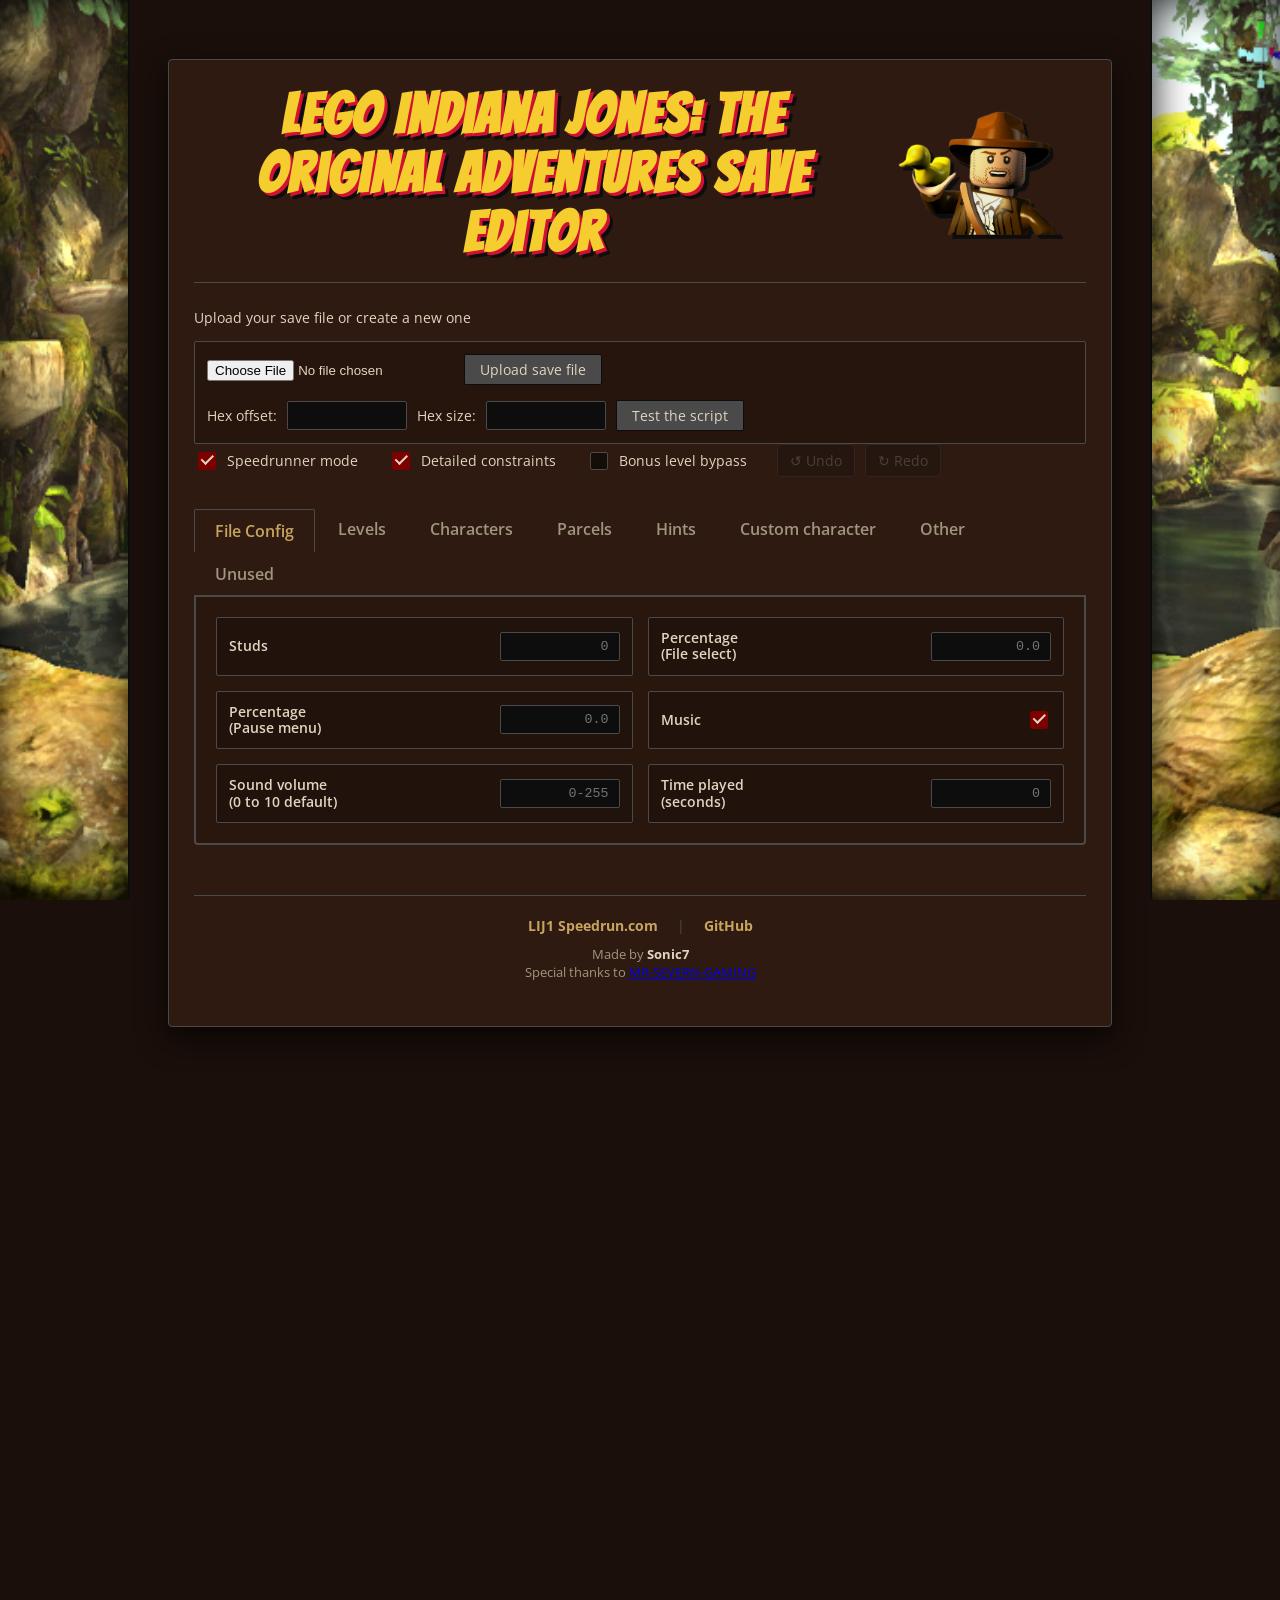
==== index.html @ 3c933a3c "add level helper buttons" ====
<!DOCTYPE html>
<html lang="en">

<head>
    <meta charset="UTF-8">
    <meta name="viewport" content="width=device-width, initial-scale=1.0">
    <title>LIJ1 Save Editor</title>
    <script type="module" src="main.js" defer></script>
    <link rel="stylesheet" href="style.css">

    <meta name="title" content="LIJ1 Save Editor">
    <meta name="description" content="A browser-base<meta name=" viewport"
        content="width=device-width, initial-scale=1.0">>

    <meta property="og:type" content="website">
    <meta property="og:url" content="https://soniic7.github.io/LIJ1-Save-Editor/">
    <meta property="og:title" content="LIJ1 Save Editor">
    <meta property="og:description" content="A save editor for LEGO Indiana Jones: The Original Adventures">
    <meta property="og:image"
        content="https://raw.githubusercontent.com/soniic7/LIJ1-Save-Editor/refs/heads/main/resources/IndyDuck.jpeg">
</head>

<body>

    <div class="sidebar left-sidebar"></div>

    <div class="main-content">
        <div class="editor-wrapper">

            <header class="editor-header">
                <div class="title-row">
                    <h1 class="indy-logo">LEGO Indiana Jones: The Original Adventures Save Editor</h1>
                    <img src="resources/IndyDuckTransparent.png" alt="indyQuack" class="header-icon" />
                </div>


            </header>

            <p class="editor-subtitle">Upload your save file or create a new one</p>
            <div class="save-item-card" style="flex-direction: column; align-items: flex-start; gap: 15px;">

                <div>
                    <input type="file" id="filePicker" accept=".LEGOIndianaJones_SavedGame" />
                    <button id="uploadBtn">Upload save file</button>
                </div>

                <div style="display: flex; align-items: center; gap: 10px;">
                    <label for="hexOffsetBox">Hex offset: </label>
                    <input type="text" id="hexOffsetBox" name="hexTextBox" size="10">

                    <label for="hexSizeBox">Hex size: </label>
                    <input type="text" id="hexSizeBox" name="hexSizeTextBox" size="3">

                    <button id="testBtn">Test the script</button>
                </div>

            </div>

            <div class="editor-toolbar">
                <div class="speedrunner-wrapper save-item-card"
                    data-tooltip="Ensures your save file is 100% 'legal'. Prevents any impossible combinations that couldn't be achieved through normal gameplay. Keep this enabled if you intend to submit runs to speedrun.com using this file.">
                    <input type="checkbox" id="speedrunnerModeInput" class="no-undo" checked>
                    <label for="speedrunnerModeInput">Speedrunner mode</label>
                </div>
                <div class="speedrunner-wrapper save-item-card"
                    data-tooltip="Having this enabled will prompt you whenever enforcing constraints. &#10; Example: Unlocking 1-3 will prompt you that 1-2 will also be unlocked to preserve constraints.">
                    <input type="checkbox" id="detailedConstraintsModeInput" class="no-undo" checked>
                    <label for="detailedConstraintsModeInput">Detailed constraints</label>
                </div>
                <div class="speedrunner-wrapper save-item-card"
                    data-tooltip="Allows bypass of the bonus level constraints in speedrunner mode">
                    <input type="checkbox" id="bypassBonusLevelUnlockConstraintInput" class="no-undo">
                    <label for="bypassBonusLevelUnlockConstraintInput">Bonus level bypass</label>
                </div>

                <div class="history-controls">
                    <button id="globalUndoBtn" class="tool-btn" disabled title="Undo (Ctrl+Z)">↺
                        Undo</button>
                    <button id="globalRedoBtn" class="tool-btn" disabled title="Redo (Ctrl+Y)">↻
                        Redo</button>
                </div>
            </div>

            <div class="tab-container">
                <button class="tab-button active" data-target="file-config">File Config</button>
                <button class="tab-button" data-target="levels">Levels</button>
                <button class="tab-button" data-target="characters">Characters</button>
                <button class="tab-button" data-target="parcels">Parcels</button>
                <button class="tab-button" data-target="hints">Hints</button>
                <button class="tab-button" data-target="customcharacter">Custom character</button>
                <button class="tab-button" data-target="other">Other</button>
                <button class="tab-button" data-target="unused">Unused</button>
            </div>

            <div class="tab-content active" id="file-config">
                <div class="item-grid">
                    <div class="save-item-card">
                        <h3>Studs</h3>
                        <input type="text" id="studsInput" inputmode="numeric" placeholder="0"
                            oninput="this.value = this.value.replace(/[^0-9]/g, ''); if(Number(this.value) > 4000000000) this.value = 4000000000;">
                    </div>
                    <div class="save-item-card"
                        data-tooltip="This value will automatically snap to the nearest valid game decimal.">
                        <h3>Percentage <br> (File select)</h3>
                        <input type="text" id="fileSelectPercentageInput" class="snap-input" inputmode="decimal"
                            oninput="this.value = this.value.replace(/[^0-9.]/g, '').replace(/(\..*?)\..*/g, '$1');"
                            placeholder="0.0">
                    </div>
                    <div class="save-item-card"
                        data-tooltip="This value will automatically snap to the nearest valid game decimal.">
                        <h3>Percentage <br> (Pause menu)</h3>
                        <input type="text" id="pauseMenuPercentageInput" class="snap-input" inputmode="decimal"
                            oninput="this.value = this.value.replace(/[^0-9.]/g, '').replace(/(\..*?)\..*/g, '$1');"
                            placeholder="0.0">
                    </div>
                    <div class="save-item-card" data-tooltip="Enable or disable in-game music.">
                        <h3>Music</h3>
                        <input type="checkbox" id="musicInput" checked>
                    </div>
                    <div class="save-item-card"
                        data-tooltip="The in-game range is 0-10. Volume warning for anything above 10.">
                        <h3>Sound volume <br> (0 to 10 default)</h3>
                        <input type="text" id="soundVolumeInput" inputmode="numeric" placeholder="0-255"
                            oninput="this.value = this.value.replace(/[^0-9]/g, ''); if(Number(this.value) > 255) this.value = 255;">
                    </div>
                    <div class="save-item-card"
                        data-tooltip="This is displayed out of bounds in Barnett College. It is in the same format as TCS.">
                        <h3>Time played <br> (seconds)</h3>
                        <input type="text" id="timePlayedInput" inputmode="numeric" placeholder="0"
                            oninput="this.value = this.value.replace(/[^0-9]/g, ''); if(Number(this.value) > 4294967295) this.value = 4294967295;">
                    </div>
                </div>
            </div>

            <div class="tab-content" id="levels">
                <div class="mass-actions-bar">
                    <button id="finishAllStory" class="tool-btn">Finish all story</button>
                    <button id="finishAllBonus" class="tool-btn">Finish all bonus</button>
                    <button id="collectAllArtifacts" class="tool-btn">All artifacts</button>
                    <button id="collectAllParcels" class="tool-btn">All parcels</button>
                    <button id="collectAllTrueAdventurer" class="tool-btn">All True Adventurers</button>
                    <button id="finishAllLevels" class="tool-btn">Unlock everything</button>
                    <button id="resetAllLevels" class="tool-btn">Reset all</button>
                    <div class="info-wrapper">
                        <button class="info-btn" title="Hint Guide">
                            <svg viewBox="0 0 24 24" fill="none" stroke="currentColor" stroke-width="2.5"
                                stroke-linecap="round" stroke-linejoin="round">
                                <circle cx="12" cy="12" r="10"></circle>
                                <line x1="12" y1="16" x2="12" y2="12"></line>
                                <line x1="12" y1="8" x2="12.01" y2="8"></line>
                            </svg>
                        </button>
                        <div class="info-popup popup-down">
                            <p1>
                            </p1>
                        </div>
                    </div>
                </div>
                <div class="item-grid">
                    <div class="save-item-card">
                        <h3>Level select</h3>
                        <select class="editor-dropdown level-dropdown" id="levelSelectInput">
                            <optgroup label="Raiders of the Lost Ark">
                                <option value="1-1">1-1 The Lost Temple</option>
                                <option value="1-2">1-2 Into the Mountains</option>
                                <option value="1-3">1-3 City of Danger</option>
                                <option value="1-4">1-4 Well of Souls</option>
                                <option value="1-5">1-5 Rescue the Ark</option>
                                <option value="1-6">1-6 Opening the Ark</option>
                            </optgroup>

                            <optgroup label="Temple of Doom">
                                <option value="2-1">2-1 Shanghai Showdown</option>
                                <option value="2-2">2-2 Pankot Secrets</option>
                                <option value="2-3">2-3 Temple of Kali</option>
                                <option value="2-4">2-4 Free the Slaves</option>
                                <option value="2-5">2-5 Escape the Mines</option>
                                <option value="2-6">2-6 Battle on the Bridge</option>
                            </optgroup>

                            <optgroup label="Last Crusade">
                                <option value="3-1">3-1 The Hunt for Sir Richard</option>
                                <option value="3-2">3-2 Castle Rescue</option>
                                <option value="3-3">3-3 Motorcycle Escape</option>
                                <option value="3-4">3-4 Trouble in the Sky</option>
                                <option value="3-5">3-5 Desert Ambush</option>
                                <option value="3-6">3-6 Temple of the Grail</option>
                            </optgroup>

                            <optgroup label="Bonus Levels">
                                <option value="YoungIndy">Young Indy</option>
                                <option value="AncientCity">Ancient City</option>
                                <option value="Warehouse">Warehouse</option>
                            </optgroup>



                        </select>

                    </div>
                    <div id="mainLevels">
                        <div class="save-item-card break-row"
                            data-tooltip="If True Adventurer has been achieved for the level.">
                            <h3>True Adventurer</h3>
                            <input type="checkbox" id="trueAdventurerInput">
                        </div>
                        <div class="save-item-card"
                            data-tooltip="&quot;Note: LEGO Star Wars II stored this at two separate addresses (Story and Free Play), both of which were required. In this game, either mode sets both fields, but only the Story-mode address is needed.&quot; &#10; - MR-SEVERN-GAMING">
                            <h3>True Adventurer Freeplay <br> (Legacy)</h3>
                            <input type="checkbox" id="trueAdventurerLegacyInput">
                        </div>
                        <div class="save-item-card"
                            data-tooltip="If story mode is unlocked for the level. Requires the proper previous levels to be unlocked to access* (confirmation needed).">
                            <h3>Story Unlocked</h3>
                            <input type="checkbox" id="storyUnlockedInput">
                        </div>
                        <div class="save-item-card"
                            data-tooltip="If freeplay is unlocked for the level. Requires story to be unlocked to access* (confirmation needed).">
                            <h3>Freeplay Unlocked</h3>
                            <input type="checkbox" id="freeplayUnlockedInput">
                        </div>
                        <div class="save-item-card"
                            data-tooltip="&quot;Description: The order of when this artifact was fully built in relation to the other levels.&quot;&#10; - MR-SEVERN-GAMING">
                            <h3>Artifact built order <br> (0 to 17)</h3>
                            <input type="text" inputmode="numeric" placeholder="0" value="0"
                                oninput="this.value = this.value.replace(/[^0-9]/g, ''); if(Number(this.value) > 17) this.value = 17;"
                                id="artifactBuiltOrderInput">
                        </div>
                        <div class="save-item-card"
                            data-tooltip="The number of artifacts collected for the level. This doesn't automatically remove artifacts from inside the actual level unless speedrunner mode is active.">
                            <h3>Artifacts collected <br> (0 to 10)</h3>
                            <input type="text" inputmode="numeric" placeholder="0" value="0"
                                oninput="this.value = this.value.replace(/[^0-9]/g, ''); if(Number(this.value) > 10) this.value = 10;"
                                id="artifactsCollectedInput">
                        </div>
                        <div class="save-item-card" data-tooltip="If the artifact is built in Barnett College.">
                            <h3>Artifact built</h3>
                            <input type="checkbox" id="artifactBuiltInput">
                        </div>
                        <div class="save-item-card"
                            data-tooltip="If the parcel has been collected in the level. Independent of the extra being unlocked unless speedrunner mode is enabled.">
                            <h3>Parcel Posted</h3>
                            <input type="checkbox" id="parcelPostedInput">
                        </div>
                    </div>
                    <div id="bonusLevels" style="display: none;">
                        <div class="save-item-card break-row" data-tooltip="If the level is unlocked.">
                            <h3>Unlocked</h3>
                            <input type="checkbox" id="bonusLevelUnlockedInput">
                        </div>
                        <div class="save-item-card" data-tooltip="If the level has been completed.">
                            <h3>Completed</h3>
                            <input type="checkbox" id="bonusLevelCompletedInput">
                        </div>
                        <div class="save-item-card" id="fastestTimeBox"
                            data-tooltip="The fastest completion time for the level.">
                            <h3>Fastest Time <br> (seconds)</h3>
                            <input type="text" id="fastestTimeInput" inputmode="numeric" placeholder="4294967295"
                                oninput="this.value = this.value.replace(/[^0-9]/g, ''); if(Number(this.value) > 4294967295) this.value = 4294967295;">
                        </div>


                    </div>
                </div>
            </div>


            <div class="tab-content" id="characters">
                <div class="mass-actions-bar">
                    <button class="tool-btn" id="unlockAllChars">Unlock All</button>
                    <button class="tool-btn" id="unlockStoryChars">Unlock Story</button>
                    <button class="tool-btn" id="shopAllChars">Shop All</button>
                    <button class="tool-btn" id="resetAllChars">Reset All</button>
                    <button class="mobile-only-btn" id="mobileShiftBypassCharacters">Cheat code: off</button>

                    <div class="info-wrapper">
                        <button class="info-btn" title="Character Guide">
                            <svg viewBox="0 0 24 24" fill="none" stroke="currentColor" stroke-width="2.5"
                                stroke-linecap="round" stroke-linejoin="round">
                                <circle cx="12" cy="12" r="10"></circle>
                                <line x1="12" y1="16" x2="12" y2="12"></line>
                                <line x1="12" y1="8" x2="12.01" y2="8"></line>
                            </svg>
                        </button>
                        <div class="info-popup popup-down">
                            <h4>Character States</h4>
                            <ul>
                                <li><strong>Grayscale:</strong> Locked</li>
                                <li><strong>Color:</strong> Unlocked</li>
                                <li><strong>Translucent:</strong> In shop</li>
                                <li><strong>Red border:</strong> Unlocked with cheat code</li>
                            </ul>
                            <p>Left/Right click to go up/down a state. <br> Shift + click for unlock with cheat code.
                                <br>
                                Click and drag to select multiple.
                            </p>
                        </div>
                    </div>
                </div>
                <div class="item-grid">

                    <div id="rosterGrid" class="character-grid save-item-card"></div>
                </div>

            </div>

            <div class="tab-content" id="parcels">
                <div class="mass-actions-bar">
                    <button class="tool-btn" id="unlockAllParcels">Unlock All</button>
                    <button class="tool-btn" id="shopAllParcels">Shop All</button>
                    <button class="tool-btn" id="resetAllParcels">Reset All</button>
                    <button class="mobile-only-btn" id="mobileShiftBypassParcels">Cheat code: off</button>

                    <div class="info-wrapper">
                        <button class="info-btn" title="Parcel Guide">
                            <svg viewBox="0 0 24 24" fill="none" stroke="currentColor" stroke-width="2.5"
                                stroke-linecap="round" stroke-linejoin="round">
                                <circle cx="12" cy="12" r="10"></circle>
                                <line x1="12" y1="16" x2="12" y2="12"></line>
                                <line x1="12" y1="8" x2="12.01" y2="8"></line>
                            </svg>
                        </button>
                        <div class="info-popup popup-down">
                            <h4>Parcel States</h4>
                            <ul>
                                <li><strong>Grayscale:</strong> Locked</li>
                                <li><strong>Color:</strong> Unlocked</li>
                                <li><strong>Translucent:</strong> In shop</li>
                                <li><strong>Red border:</strong> Unlocked with cheat code</li>
                            </ul>
                            <p>Left/Right click to go up/down a state. <br> Shift + click for unlock with cheat code.
                                <br>
                                Click and drag to select multiple. <br> <br> Note: the first six parcels are always in
                                the shop.
                            </p>
                        </div>
                    </div>
                </div>

                <div class="item-grid">

                    <div id="parcel-container" class="parcel-grid">


                    </div>
                </div>
            </div>

            <div class="tab-content" id="hints">

                <div class="mass-actions-bar">
                    <button id="enableAllHints" class="tool-btn">Unlock All</button>
                    <button id="disableAllHints" class="tool-btn">Disable All</button>
                    <div class="info-wrapper">
                        <button class="info-btn" title="Hint Guide">
                            <svg viewBox="0 0 24 24" fill="none" stroke="currentColor" stroke-width="2.5"
                                stroke-linecap="round" stroke-linejoin="round">
                                <circle cx="12" cy="12" r="10"></circle>
                                <line x1="12" y1="16" x2="12" y2="12"></line>
                                <line x1="12" y1="8" x2="12.01" y2="8"></line>
                            </svg>
                        </button>
                        <div class="info-popup popup-down">
                            <p1>"Once the value of a hint is present in the save file it will not display again on that
                                save file (But a few do maybe because it’s hard coded in for the respective level)."
                                <br>- MR-SEVERN-GAMING
                            </p1>
                        </div>
                    </div>
                </div>

                <div class="item-grid">
                    <div id="hints-container" class="hints-grid"></div>
                </div>
            </div>

            <div class="tab-content" id="customcharacter">
                <div class="mass-actions-bar">
                    <div class="custom-char-toggle">
                        <label class="radio-wrapper">
                            <input type="radio" name="customCharSelect" value="1" checked>
                            Character 1
                        </label>

                        <label class="radio-wrapper">
                            <input type="radio" name="customCharSelect" value="2">
                            Character 2
                        </label>



                    </div>
                    <button id="randomizeCharacter" class="tool-btn">Randomize</button>
                    <div class="info-wrapper">
                        <button class="info-btn" title="Hint Guide">
                            <svg viewBox="0 0 24 24" fill="none" stroke="currentColor" stroke-width="2.5"
                                stroke-linecap="round" stroke-linejoin="round">
                                <circle cx="12" cy="12" r="10"></circle>
                                <line x1="12" y1="16" x2="12" y2="12"></line>
                                <line x1="12" y1="8" x2="12.01" y2="8"></line>
                            </svg>
                        </button>
                        <div class="info-popup popup-down">
                            <p1>This section reflects the character creator in-game.</p1>
                        </div>
                    </div>
                </div>
                <div class="item-grid">
                    <div class="save-item-card">
                        <h3>Name</h3>
                        <input type="text" id="characterNameInput" maxlength="15" value="Stranger 1" class="no-undo">
                    </div>

                    <div class="save-item-card break-row">
                        <h3>Hat</h3>
                        <select class="editor-dropdown customcharacter-dropdown" id="hatInput">
                            <optgroup label="Hat">
                            </optgroup>

                        </select>
                    </div>
                    <div class="save-item-card">
                        <h3>Hair</h3>
                        <select class="editor-dropdown customcharacter-dropdown" id="hairInput">
                            <optgroup label="Hair">
                            </optgroup>

                        </select>
                    </div>
                    <div class="save-item-card">
                        <h3>Head</h3>
                        <select class="editor-dropdown customcharacter-dropdown" id="headInput">
                            <optgroup label="Head">
                            </optgroup>

                        </select>
                    </div>

                    <div class="save-item-card">
                        <h3>Weapons</h3>
                        <select class="editor-dropdown customcharacter-dropdown" id="weaponsInput">
                            <optgroup label="Weapons">
                            </optgroup>

                        </select>
                    </div>

                    <div class="save-item-card">
                        <h3>Arms</h3>
                        <select class="editor-dropdown customcharacter-dropdown" id="armsInput">
                            <optgroup label="Arms">
                            </optgroup>

                        </select>
                    </div>

                    <div class="save-item-card">
                        <h3>Hands</h3>
                        <select class="editor-dropdown customcharacter-dropdown" id="handsInput">
                            <optgroup label="Hands">
                            </optgroup>

                        </select>
                    </div>

                    <div class="save-item-card">
                        <h3>Torso</h3>
                        <select class="editor-dropdown customcharacter-dropdown" id="torsoInput">
                            <optgroup label="Torso">
                            </optgroup>

                        </select>
                    </div>

                    <div class="save-item-card">
                        <h3>Hips</h3>
                        <select class="editor-dropdown customcharacter-dropdown" id="hipsInput">
                            <optgroup label="Hips">
                            </optgroup>

                        </select>
                    </div>

                    <div class="save-item-card">
                        <h3>Legs</h3>
                        <select class="editor-dropdown customcharacter-dropdown" id="legsInput">
                            <optgroup label="Legs">
                            </optgroup>

                        </select>
                    </div>


                </div>
            </div>

            <div class="tab-content" id="other">
                <div class="item-grid">
                </div>
            </div>

            <div class="tab-content" id="unused">
                <div class="item-grid">
                </div>
            </div>

            <footer class="editor-footer">
                <div class="footer-links">
                    <a href="https://www.speedrun.com/lij" target="_blank">LIJ1 Speedrun.com</a>
                    <span class="footer-divider">|</span>
                    <a href="https://github.com/soniic7/LIJ1-Save-Editor" target="_blank">GitHub</a>
                </div>
                <p class="thanks">
                    Made by <strong>Sonic7</strong><br>
                    Special thanks to
                    <a href="https://github.com/MR-SEVERN-Gaming/Lego-Indiana-Jones-The-Original-Adventures-save-file-editing"
                        target="_blank" class="thanks-link">MR-SEVERN-GAMING</a>
                </p>
            </footer>

        </div>
    </div>

    <div class="sidebar right-sidebar"></div>

</body>

</html>
---- style.css ----
/* Imported Bangers for the title, and Open Sans for the app text */
@import url('https://fonts.googleapis.com/css2?family=Bangers&family=Open+Sans:wght@400;600;700&display=swap');

@font-face {
    font-family: 'IndianaJones';
    src: url('fonts/sf_fedora.woff2') format('woff2'),
        url('fonts/sf_fedora.ttf') format('truetype');
    font-weight: normal;
    font-style: normal;
}

:root {
    /* Darker Palette - Desaturated & Darker */
    --bg-dark-brown: #1a0f0a;
    --panel-brown: #2e1a10;
    --lego-red-deep: #7c0000;
    --indy-gold: #c7a561;
    --text-light: #e0d5c0;
    --stone-gray: #4a4a4a;
    --dark-stone: #0d0d0d;

    /* Classic Vibrant Colors for the Title */
    --lego-red: #d21034;
    --lego-yellow: #f5cd2f;

    /* Setting fonts */
    --font-title: 'Bangers', cursive;
    --font-header: 'Open Sans', sans-serif;
    --font-body: 'Open Sans', sans-serif;
}

body {
    margin: 0;
    padding: 0;
    min-height: 200vh;
    background-color: var(--bg-dark-brown);
    color: var(--text-light);
    font-family: var(--font-body);
    font-size: 14px;
}

/* --- Fixed Layout Structure --- */

.sidebar {
    position: fixed;
    top: 0;
    width: 10vw;
    height: 100vh;
    background-image: url('resources/LOSTTEMPLE_A.png');
    background-repeat: no-repeat;
    background-size: auto 100vh;
    z-index: 10;
    box-shadow: inset 0 0 40px rgba(0, 0, 0, 0.9);
}

.left-sidebar {
    left: 0;
    border-right: 2px solid var(--dark-stone);
    background-position: 50% center;
}

.right-sidebar {
    right: 0;
    border-left: 2px solid var(--dark-stone);
    background-position: 100% center;
}

.main-content {
    margin-left: 10vw;
    width: 80vw;
    min-height: 100vh;
    padding: 40px;
    box-sizing: border-box;
    display: flex;
    justify-content: center;
    align-items: flex-start;
}

/* --- Main Editor Container --- */
.editor-wrapper {
    background-color: var(--panel-brown);
    border: 1px solid var(--stone-gray);
    border-radius: 4px;
    box-shadow: 0 10px 30px rgba(0, 0, 0, 0.7);
    max-width: 1000px;
    width: 100%;
    padding: 25px;
}

.editor-header {
    text-align: center;
    border-bottom: 1px solid var(--stone-gray);
    padding-bottom: 20px;
    margin-bottom: 25px;
}

.title-row {
    display: flex;
    justify-content: center;
    align-items: center;
    gap: 20px;
}

.header-icon {
    height: 150px;
    width: auto;
    filter: drop-shadow(4px 4px 0px var(--dark-stone));
}

.editor-header h1 {
    font-family: var(--font-title);
    font-size: 3.5rem;
    color: var(--lego-yellow);
    text-shadow: 3px 3px 0px var(--lego-red), 6px 6px 0px var(--dark-stone);
    letter-spacing: 2px;
    margin: 0;
}

.editor-header p {
    font-size: 1rem;
    margin-top: 10px;
    color: #a09580;
}

/* --- Standardizing Form Elements --- */
input[type="text"],
input[type="number"],
select {
    background-color: rgba(0, 0, 0, 0.4);
    border: 1px solid var(--stone-gray);
    color: var(--text-light);
    border-radius: 2px;
    box-sizing: border-box;
}

/* Dropdowns specifically */
select {
    cursor: pointer;
    font-family: var(--font-body);
}

.editor-dropdown {
    outline: none !important;
    box-shadow: none !important;
    background-color: var(--panel-brown) !important;
    border: 1px solid var(--stone-gray) !important;
    padding: 8px 4px !important;
    appearance: none;
    -webkit-appearance: none;
    -moz-appearance: none;
    background-image: url("data:image/svg+xml;charset=UTF-8,%3Csvg xmlns='http://www.w3.org/2000/svg' width='12' height='12' viewBox='0 0 24 24' fill='none' stroke='%23c7a561' stroke-width='3' stroke-linecap='round' stroke-linejoin='round'%3E%3Cpolyline points='6 9 12 15 18 9'%3E%3C/polyline%3E%3C/svg%3E");
    background-repeat: no-repeat;
    background-position: right 10px center;
}

.editor-dropdown option,
select option {
    background-color: var(--panel-brown);
    color: var(--text-light);
    padding: 10px;
    border: none;
}

.editor-dropdown:-moz-focusring {
    color: transparent;
    text-shadow: 0 0 0 var(--text-light);
}

/* Hide Number Input Arrows */
input[type="number"]::-webkit-outer-spin-button,
input[type="number"]::-webkit-inner-spin-button {
    -webkit-appearance: none;
    margin: 0;
}

input[type="number"] {
    -moz-appearance: textfield;
    /* Firefox */
}

/* Buttons */
button {
    background-color: var(--stone-gray);
    color: var(--text-light);
    border: 1px solid var(--dark-stone);
    padding: 5px 15px;
    font-family: var(--font-header);
    font-size: 0.9rem;
    cursor: pointer;
    border-radius: 2px;
    transition: background-color 0.1s;
}

button:hover {
    background-color: #6a6a6a;
}

button:active {
    background-color: #3a3a3a;
}

/* --- Checkboxes --- */
input[type="checkbox"] {
    appearance: none;
    -webkit-appearance: none;
    width: 18px;
    height: 18px;
    background-color: rgba(0, 0, 0, 0.5);
    border: 1px solid var(--stone-gray);
    border-radius: 2px;
    cursor: pointer;
    position: relative;
    transition: border-color 0.1s, background-color 0.1s;
}

input[type="checkbox"]:hover {
    border-color: var(--indy-gold);
}

input[type="checkbox"]:checked {
    background-color: var(--lego-red-deep);
    border-color: var(--lego-red-deep);
}

input[type="checkbox"]:checked::after {
    content: '';
    position: absolute;
    width: 5px;
    height: 10px;
    border: solid var(--text-light);
    border-width: 0 2px 2px 0;
    transform: rotate(45deg) translate(-50%, -50%);
    top: 40%;
    left: 20%;
}

/* --- Tab Navigation & Content --- */
.tab-container {
    display: flex;
    flex-wrap: wrap;
    justify-content: flex-start;
    gap: 2px;
    margin-top: 30px;
    border-bottom: 2px solid var(--stone-gray);
}

.tab-button {
    background-color: transparent;
    color: #a09580;
    font-family: var(--font-header);
    font-weight: 600;
    font-size: 1rem;
    padding: 10px 20px;
    border: 1px solid transparent;
    border-bottom: none;
    border-radius: 2px 2px 0 0;
    cursor: pointer;
    transition: color 0.2s, background-color 0.2s;
    text-transform: none;
    letter-spacing: 0;
}

.tab-button:hover {
    background-color: rgba(255, 255, 255, 0.05);
    color: var(--text-light);
}

.tab-button.active {
    background-color: var(--panel-brown);
    color: var(--indy-gold);
    border-color: var(--stone-gray);
    position: relative;
    z-index: 2;
    top: 2px;
}

.tab-content {
    display: none;
    background-color: rgba(0, 0, 0, 0.1);
    padding: 20px;
    border: 2px solid var(--stone-gray);
    border-top: none;
    border-radius: 0 0 4px 4px;
    position: relative;
    z-index: 1;
}

.tab-content.active {
    display: block;
}

/* --- Save Items Grid & Cards --- */
.item-grid {
    display: grid;
    grid-template-columns: repeat(auto-fill, minmax(280px, 1fr));
    gap: 15px;

}

.item-list-vertical {
    display: flex;
    flex-direction: column;
    gap: 15px;
}

/* Forces the card to start on a new row */
.break-row {
    grid-column: 1;
}

.save-item-card {
    background-color: rgba(0, 0, 0, 0.2);
    border: 1px solid var(--stone-gray);
    border-radius: 2px;
    padding: 12px;
    display: flex;
    align-items: center;
    justify-content: space-between;
    gap: 15px;
    position: relative;
    overflow: visible !important;
}

.save-item-card h3 {
    flex: 1;
    margin: 0;
    font-size: 0.85rem;
    font-family: var(--font-body);
    font-weight: 600;
    color: var(--text-light);
    line-height: 1.2;
}

.save-item-card input[type="text"],
.save-item-card input[type="number"],
.save-item-card .editor-dropdown {
    width: 120px;
    min-width: 120px;
    padding: 6px 10px;
    background-color: #0d0d0d;
    border: 1px solid var(--stone-gray);
    text-align: right;
    font-family: monospace;
}

/* Specific width for the Level Selection dropdown */
.level-dropdown {
    width: 235px !important;
    min-width: 235px !important;
    /*helps align the text nicely if the box is wider than the content */
    text-align: left !important;
}


/* Specific width for the Level Selection dropdown */
.customcharacter-dropdown {
    width: 200px !important;
    min-width: 200px !important;
    /*helps align the text nicely if the box is wider than the content */
    text-align: left !important;
}

/* --- Tooltip System --- */
.save-item-card[data-tooltip]::after {
    content: attr(data-tooltip);
    position: absolute;
    bottom: 120%;
    left: 50%;
    transform: translateX(-50%) translateY(10px);
    background: var(--dark-stone);
    color: var(--indy-gold);
    border: 1px solid var(--stone-gray);
    padding: 8px 12px;
    font-size: 0.85rem;
    line-height: 1.3;
    border-radius: 4px;
    width: 200px;
    text-align: center;
    white-space: pre-wrap;
    z-index: 1000;
    box-shadow: 0 5px 15px rgba(0, 0, 0, 0.8);
    opacity: 0;
    visibility: hidden;
    transition: all 0.2s ease-in-out;
    pointer-events: none;
}

.save-item-card[data-tooltip]::before {
    content: '';
    position: absolute;
    bottom: 105%;
    left: 50%;
    transform: translateX(-50%) translateY(10px);
    border: 8px solid transparent;
    border-top-color: var(--stone-gray);
    opacity: 0;
    visibility: hidden;
    transition: all 0.2s ease-in-out;
    z-index: 1001;
}

.save-item-card[data-tooltip]:hover::after,
.save-item-card[data-tooltip]:hover::before {
    opacity: 1;
    visibility: visible;
    transform: translateX(-50%) translateY(0);
}

/* --- Footer --- */
.editor-footer {
    margin-top: 50px;
    padding: 20px;
    text-align: center;
    border-top: 1px solid var(--stone-gray);
    font-family: var(--font-body);
}

.footer-links {
    margin-bottom: 10px;
}

.footer-links a {
    color: var(--indy-gold);
    text-decoration: none;
    font-weight: bold;
    font-size: 0.9rem;
    transition: color 0.2s;
}

.footer-divider {
    color: var(--stone-gray);
    margin: 0 15px;
    user-select: none;
}

.thanks {
    color: #a09580;
    font-size: 0.8rem;
    margin: 0;
}

.thanks strong {
    color: var(--text-light);
}

.thanks-link:visited {
    color: var(--text-light);
}

.footer-links a:visited {
    color: var(--indy-gold);
}

.thanks-link:hover,
.footer-links a:hover {
    color: var(--lego-red-deep) !important;
}

/* --- Mobile Compatibility --- */
@media (max-width: 768px) {
    .sidebar {
        display: none;
    }

    .main-content {
        margin-left: 0;
        width: 100vw;
        padding: 15px;
    }

    .title-row {
        flex-direction: column;
    }

    .editor-header h1 {
        font-size: 2rem;
        text-shadow: 2px 2px 0px var(--lego-red), 4px 4px 0px var(--dark-stone);
    }

    .tab-container {
        flex-direction: column;
        border-bottom: none;
    }

    .tab-button {
        width: 100%;
        border: 1px solid var(--stone-gray) !important;
        margin-bottom: 2px;
        text-align: center;
    }

    .item-grid {
        grid-template-columns: 1fr;
    }

    .save-item-card {
        flex-direction: column;
        align-items: flex-start;
        gap: 10px;
    }

    .save-item-card h3 {
        max-width: 100%;
    }

    input[type="text"],
    input[type="number"],
    select {
        width: 100% !important;
    }
}


/* Base style for both containers */
#mainLevels,
#bonusLevels {
    display: contents;
    /* Keeps your grid layout perfect */
}

/* Create a class to handle the "Hidden" state */
.hidden-fade {
    opacity: 0;
    visibility: hidden;
    pointer-events: none;
    /* Prevents users from clicking invisible buttons */
    transition: opacity 0.4s ease-in-out, visibility 0.4s ease-in-out;
}

/* Create a class to handle the "Visible" state */
.visible-fade {
    opacity: 1;
    visibility: visible;
    transition: opacity 0.4s ease-in-out, visibility 0.4s ease-in-out;
}

/* We need to apply the transition to the CARDS inside, 
   because 'display: contents' containers can't animate themselves */
#mainLevels .save-item-card,
#bonusLevels .save-item-card {
    transition: opacity 0.4s ease-in-out;
}


/* Container for the whole toolbar */
.editor-toolbar {
    display: flex;
    align-items: center;
    gap: 30px;
    /* Space between the speedrunner toggle and the buttons */
    margin-bottom: 20px;
    /* Gives it some breathing room from the tabs below */
}

/* Wrapper for the checkbox and label */
.speedrunner-wrapper {
    display: flex;
    align-items: center;
    gap: 8px;
    /* Space between the checkbox and the text */
    margin: 0;
    /* Removes any default margin if save-item-card had one */
    background: transparent;
    /* Overrides card background if you just want it floating */
    border: none;
    padding: 0;
}

/* Makes clicking the text toggle the checkbox */
.speedrunner-wrapper label {
    cursor: pointer;
}

/* Grouping for the buttons */
.history-controls {
    display: flex;
    gap: 10px;
}

/* The sleek new button design */
.tool-btn {
    background-color: #2c241b;
    /* Dark temple brown */
    color: #d4b886;
    /* Indy Gold/Tan */
    border: 1px solid #4a3c2d;
    border-radius: 4px;
    padding: 6px 12px;
    font-family: inherit;
    font-size: 14px;
    cursor: pointer;
    transition: all 0.2s ease;
}

/* Lights up when hovered (only if it's NOT disabled) */
.tool-btn:hover:not(:disabled) {
    background-color: #3e3226;
    border-color: #d4b886;
}

/* Fades out when there is nothing to undo/redo */
.tool-btn:disabled {
    opacity: 0.4;
    cursor: not-allowed;
    color: #777;
    border-color: #333;
    background-color: #1a1510;
}

/* The container holding the whole roster */
.character-grid {
    display: grid;
    grid-template-columns: repeat(17, 64px);
    /* Exactly 17 columns */
    gap: 4px;
    /* A small gap between each icon */
    padding: 15px;
    background-color: rgba(0, 0, 0, 0.5);
    /* Optional: dark background */
    width: max-content;
    /* Keeps the box wrapping tightly around the 17 icons */
    margin: 0 auto;
    /* Centers the whole grid on the page */
}

/* The slot that holds the stacked images (From our previous step) */
.char-slot {
    position: relative;
    width: 64px;
    height: 64px;
    cursor: pointer;
    transition: all 0.2s ease-in-out;
    touch-action: none;
}

/* Layer 2: The Border */
.char-border {
    position: absolute;
    top: 0;
    left: 0;
    width: 100%;
    height: 100%;
    z-index: 2;
}

/* Layer 1: The Face */
.char-face {
    position: absolute;
    z-index: 1;
    width: 85%;
    height: 85%;
    top: 7.5%;
    left: 7.5%;
    object-fit: contain;
}

/* The 3-State Visuals */
.char-slot[data-state="0"] {
    opacity: 0.15;
    filter: grayscale(100%);
}

.char-slot[data-state="1"] {
    opacity: 1;
    filter: grayscale(0%);
}

.char-slot[data-state="2"] {
    opacity: 0.4;
}



/* NEW State 3: Red Border Only */
.char-slot[data-state="3"] {
    opacity: 1;
    filter: none;
    /* Keeps the face in full color/opacity */
}

.char-slot[data-state="3"] .char-border {
    /* This filter stack turns any image into pure Red (RGB 255, 0, 0) */
    filter: hue-rotate(330deg) saturate(250%) brightness(0.9) contrast(1.2);
}

/* 1. Update the Grid Container */
#rosterGrid {
    display: grid;
    grid-template-columns: repeat(17, 1fr);
    gap: 0;

    /* --- NEW VERTICAL FIX --- */
    /* Packs the rows tightly together in the middle so they don't stretch apart vertically */
    align-content: center;

    /* --- NEW EDGE GAP FIX --- */
    /* Pushes the icons inward from the edges of the dark brown box. 
       Format is: padding: [top/bottom] [left/right]; */
    padding: 10px 20px !important;

    width: 95% !important;
    /* You can adjust this to make the whole dark box bigger/smaller */
    max-width: 1200px !important;
    margin: 0 auto;
    box-sizing: border-box;
}

/* 2. Add a quick safety reset to the slot */
.char-slot {
    position: relative;
    width: 100%;
    height: auto;
    aspect-ratio: 1 / 1;

    /* Add these two lines to stop browsers from adding invisible 'ghost' margins */
    margin: 0;
    display: block;

    cursor: pointer;
    border-radius: 50%;
    overflow: hidden;




}

/* 2. The Border: Fills the entire slot */
.char-border {
    position: absolute;
    top: 0;
    left: 0;
    width: 100%;
    height: 100%;
    z-index: 2;
    pointer-events: none;
}

/* 3. The Face: Perfectly centered and slightly shrunk to fit inside the ring */
.char-face {
    position: absolute;
    top: 50%;
    left: 50%;
    transform: translate(-50%, -50%);
    /* This perfectly centers the image dead-center */
    width: 100%;
    /* Adjust this percentage! 85% or 90% usually fits perfectly inside the ring */
    height: 100%;
    z-index: 1;
    object-fit: contain;
}

/* 1. Force the main tab to fill the brown bounding box and center its contents */
#characters {
    width: 100%;
    height: 100%;
    /* Ensures it takes up the full vertical space of your box */
    display: flex;
    justify-content: center;
    /* Centers the roster horizontally */
    align-items: center;
    /* Centers the roster vertically (change to flex-start if you want it at the top) */
    box-sizing: border-box;


}

/* 2. Force the wrapper to cooperate */
#characters .item-grid {
    width: 100%;
    display: flex;
    justify-content: center;

}

/* 3. The Grid: Now you can dial in the EXACT size you want! */
#rosterGrid {
    display: grid;
    grid-template-columns: repeat(17, 1fr);
    gap: 0;

    /* THE MAGIC DIAL: Increase or decrease this percentage to scale the whole 17-icon block! */
    width: 100% !important;
    /* Try 85%, 90%, or 95% until it fills the space perfectly */
    max-width: 1200px !important;
    /* Stops it from getting comically large on ultra-wide monitors */

    margin: 0 auto;
    padding: 0;
    box-sizing: border-box;
}

.char-slot img {
    -webkit-user-select: none;
    -moz-user-select: none;
    -ms-user-select: none;
    user-select: none;
    pointer-events: none;
    /* Lets your mouse events pass right through the images to the slot underneath */
}


/* Hide ALL tab contents by default using high specificity */
.editor-wrapper .tab-content {
    display: none !important;
}

/* Only display the active tab content */
.editor-wrapper .tab-content.active {
    display: block !important;
}

/* Make sure the character roster's item-grid centers properly when active */
.editor-wrapper #characters .item-grid {
    display: flex;
    justify-content: center;
    width: 100%;

}


.mass-actions-bar {
    display: flex;
    justify-content: center;
    gap: 15px;
    margin-bottom: 20px;
    padding: 10px;
    background: rgba(0, 0, 0, 0.2);
    border-radius: 4px;
    border: 1px solid var(--stone-gray);
}

.unlock-btn:hover {
    border-color: #4CAF50 !important;
    color: #4CAF50 !important;
}

.shop-btn:hover {
    border-color: var(--indy-gold) !important;
    color: var(--indy-gold) !important;
}

.reset-btn:hover {
    border-color: var(--lego-red) !important;
    color: var(--lego-red) !important;
}



/* 1. Layout: Pushes the info wrapper to the far right */
.mass-actions-bar {
    display: flex;
    align-items: center;
    gap: 10px;
    width: 100%;
    padding: 10px;
    box-sizing: border-box;
}

.info-wrapper {
    margin-left: auto;
    /* Keeps it on the right side */
    position: relative;
    display: flex;
    align-items: center;
}

.info-btn {
    background: transparent;
    /* Removes the dark square */
    border: none;
    /* Removes the border */
    color: #f5cd2f;
    /* Bright LEGO Yellow */
    padding: 0;
    cursor: pointer;
    width: 40px;
    /* Bigger container */
    height: 40px;
    /* Bigger container */
    display: flex;
    align-items: center;
    justify-content: center;
    transition: transform 0.2s ease, opacity 0.2s ease;
    opacity: 0.8;
}

/* Make the SVG icon itself look bold and clear */
.info-btn svg {
    width: 20px;
    /* Actual size of the 'i' icon */
    height: 20px;
}

.info-btn:hover {
    opacity: 1;
    transform: scale(1.1);
    /* Slight 'pop' effect on hover */
    background: transparent;
    /* Ensures no box appears on hover */
}


/* --- Base Popup (Goes UP by default) --- */
.info-popup {
    visibility: hidden;
    opacity: 0;
    position: absolute;
    bottom: 125%;
    /* Shows above the button */
    top: auto;
    /* Clears any top positioning */
    right: 0;
    width: 220px;
    background-color: #2e1a10;
    color: #e0d5c0;
    border: 1px solid var(--stone-gray);
    padding: 12px;
    border-radius: 6px;
    box-shadow: 0 4px 15px rgba(0, 0, 0, 0.6);
    z-index: 1000;
    transition: opacity 0.3s;
    pointer-events: none;
}



/* Base triangle pointing DOWN at the button */
.info-popup::after {
    content: "";
    position: absolute;
    top: 100%;
    /* Bottom edge of the box */
    bottom: auto;
    /* Clears any bottom positioning */
    right: 10px;
    border-width: 8px;
    border-style: solid;
    border-color: #c7a561 transparent transparent transparent;
}

/* --- Modifier: Popup Down (Overrides the base to go DOWN) --- */
.info-popup.popup-down {
    bottom: auto;
    /* Cancels the upward positioning */
    top: 125%;
    /* Pushes it below the button */
}

/* Modifier triangle pointing UP at the button */
.info-popup.popup-down::after {
    top: auto;
    /* Cancels the original triangle position */
    bottom: 100%;
    /* Moves it to the top edge of the box */
    border-color: transparent transparent #c7a561 transparent;
}

/* Show the pop-up when hovering the wrapper */
.info-wrapper:hover .info-popup {
    visibility: visible;
    opacity: 1;
}

/* Little triangle pointing down to the button */
.info-popup::after {
    content: "";
    position: absolute;
    top: 100%;
    right: 10px;
    border-width: 8px;
    border-style: solid;
    border-color: #c7a561 transparent transparent transparent;
}

.info-popup h4 {
    margin: 0 0 8px 0;
    color: #f5cd2f;
}

.info-popup ul {
    margin: 0;
    padding-left: 18px;
    font-size: 0.85rem;
}

.info-popup li {
    margin-bottom: 4px;
}

.info-popup p {
    margin: 10px 0 0 0;
    font-size: 0.75rem;
    opacity: 0.8;
}



.parcel-grid {
    display: grid;
    /* Increased from 250px to 320px */
    grid-template-columns: repeat(3, 320px);
    row-gap: 8px;
    column-gap: 8px;
    padding-left: 480px;
    width: 100%;
    box-sizing: border-box;
    place-content: center;
}



.parcel-btn {
    background-color: #14110e;
    border: 1px solid #332b22;
    border-radius: 4px;
    width: 99%;
    /* Increased height from 84px to 110px */
    height: 80px;
    display: flex;
    align-items: center;
    /* Increased padding slightly so it doesn't touch the edges */
    padding: 0 20px;
    cursor: pointer;
    transition: all 0.2s ease;
    outline: none;
    touch-action: none;
}


/* Hover effect - brightens the border and slightly lightens the box */
.parcel-btn:hover {
    background-color: #1c1814;

}


.status-icon {
    /* Increased from 64px to 84px */
    width: 64px;
    height: 64px;
    object-fit: contain;
    /* Slightly increased margin to match the bigger sizes */
    margin-right: 25px;
    pointer-events: none;
    transition: all 0.2s ease;
}

.status-text {
    color: #8c7b65;
    font-family: monospace;
    /* Increased from 1.2rem to 1.5rem (adjust this if it's too big/small) */
    font-size: 1.4rem;
    flex-grow: 1;
    text-align: center;
    pointer-events: none;
}

/* =========================================
   THE 3 STATES (Applies to icon & text, NOT the background)
   ========================================= */

/* State 0: Locked */
.parcel-btn[data-state="0"] .status-icon {
    filter: grayscale(100%);
    opacity: 0.25;
    /* Very dim icon */
}

/* State 1: Found */
.parcel-btn[data-state="2"] {
    border-color: #5c4a2e;
    /* Slightly warmer border */
}

.parcel-btn[data-state="2"] .status-icon {
    filter: grayscale(0%);
    opacity: 0.6;
    /* Partial color icon */
}

/* State 2: Active */
.parcel-btn[data-state="1"] {
    border-color: var(--indy-gold);
    /* Bright border */
    background-color: #1a1610;
    /* Slightly warmer solid background */
}

.parcel-btn[data-state="1"] .status-icon {
    filter: grayscale(0%);
    opacity: 1.0;
    /* Full bright icon */
    filter: drop-shadow(0px 0px 6px rgba(245, 205, 47, 0.3));
    /* Optional slight glow */
}

.parcel-btn .status-text {
    color: var(--text-light);
    /* Bright LEGO yellow text */
    /*font-weight: bold;*/
}

.parcel-btn[data-state="3"] .status-icon {
    filter: grayscale(0%);
    opacity: 1.0;
    /* Full bright icon */
    filter: drop-shadow(0px 0px 6px rgba(245, 205, 47, 0.3));
    /* Optional slight glow */
}

.parcel-btn[data-state="3"] .status-text {
    color: #ff0000;
    /*font-weight: bold;*/
}

.parcel-btn[data-state="3"] {
    border-color: #ff0000;
}




.hints-grid {
    display: flex;
    flex-direction: column;
    /* Forces them into a single vertical list */
    gap: 15px;
    /* Space between each hint */
    padding: 20px;
    background-color: #2e1a10;
    border: 1px solid var(--stone-gray);
    border-radius: 6px;
    margin-top: 6px;


    width: 300%;
    /* Forces the box to take up the full width of the tab */
    box-sizing: border-box;
    /* Ensures padding doesn't break the width */
}

.hint-label {
    display: flex;
    align-items: flex-start;
    gap: 10px;
    cursor: pointer;
    font-size: 14px;
    color: #e0d5c0;
    /* Matches your theme text */
    line-height: 1.4;
}

.hint-label input[type="checkbox"] {
    margin-top: 3px;
    /* Aligns the checkbox with the first line of text */
    cursor: pointer;
    width: 16px;
    height: 16px;
    flex-shrink: 0;
    /* Prevents the checkbox from squishing if text is long */
}

/* 1. Hide the button by default (for desktop/tablets) 
.mobile-only-btn {
    display: none;
}


*/

.mobile-only-btn {
        display: block;
        /* or inline-block, depending on how your other buttons are styled */

        background-color: #2c241b;
        /* Dark temple brown */
        color: #d4b886;
        /* Indy Gold/Tan */
        border: 1px solid #4a3c2d;
        border-radius: 4px;
        padding: 2px 6px;
        font-family: inherit;
        font-size: 14px;
        cursor: pointer;
        transition: all 0.2s ease;
    }

    /* The "ON" State */
    .mobile-only-btn.active {
        background-color: #7a1c1c;
        color: #ffffff;
        border-color: #a83232;
        box-shadow: inset 0 3px 6px rgba(0, 0, 0, 0.5);
    }

/* Container to hold them nicely side-by-side */
.custom-char-toggle {
    display: flex;
    gap: 20px;
    margin: 10px 0;
    padding: 10px 20px;
    background: rgba(0, 0, 0, 0.2);
    border: 1px solid var(--stone-gray);
    border-radius: 4px;
    justify-content: center; /* Centers them in the box */
}


/* Wrapper for the button and the text */
.radio-wrapper {
    display: flex;
    align-items: center;
    gap: 8px;
    cursor: pointer;
    color: var(--text-light);
    font-size: 14px; /* Matches your button text size */
    margin: 0;
    line-height: 1; /* Stops text from invisibly stretching the box height */
    user-select: none; 
}


/* Hide default, style like your checkboxes but ROUND */
.radio-wrapper input[type="radio"] {
    appearance: none;
    -webkit-appearance: none;
    margin: 0;
    width: 18px;
    height: 18px;
    background-color: rgba(0, 0, 0, 0.5);
    border: 1px solid var(--stone-gray);
    border-radius: 50%; /* This makes it a circle! */
    cursor: pointer;
    position: relative;
    transition: border-color 0.1s, background-color 0.1s;
}

/* Hover effect matches your gold */
.radio-wrapper input[type="radio"]:hover {
    border-color: var(--indy-gold);
}

/* Checked state goes LEGO Red */
.radio-wrapper input[type="radio"]:checked {
    background-color: var(--lego-red-deep);
    border-color: var(--lego-red-deep);
}

/* The little inner dot when selected */
.radio-wrapper input[type="radio"]:checked::after {
    content: '';
    position: absolute;
    top: 50%;
    left: 50%;
    transform: translate(-50%, -50%);
    width: 6px;
    height: 6px;
    background-color: var(--text-light);
    border-radius: 50%;
}



/* Container to hold them nicely side-by-side */
.custom-char-toggle {
    display: flex;
    align-items: center; /* Ensures perfect vertical centering */
    gap: 15px; /* Space between the two radio options */
    
    /* THE FIX: Match the exact spacing of your regular buttons */
    margin: 0; 
    padding: 6px 12px; 
    
    /* THE FIX: Match the border of your tool-btns so it looks uniform */
    border: 1px solid #4a3c2d;
    border-radius: 4px;
    background: transparent; /* Removes the heavy double-dark background */
}




#characterNameInput {
    width: 150px; /* Increase or decrease this number until it looks perfect */
    min-width: 150px;
    
}




/* mobile */
@media (max-width: 768px) {
    .mobile-only-btn {
        display: block;
        /* or inline-block, depending on how your other buttons are styled */

        background-color: #2c241b;
        /* Dark temple brown */
        color: #d4b886;
        /* Indy Gold/Tan */
        border: 1px solid #4a3c2d;
        border-radius: 4px;
        padding: 2px 6px;
        font-family: inherit;
        font-size: 2vw;
        cursor: pointer;
        transition: all 0.2s ease;
    }
    

    #rosterGrid {
        grid-template-columns: repeat(5, 1fr);
    }

    /* Any CSS you put inside these brackets will ONLY apply to phones and small tablets */

    .parcel-grid {
        padding-left: 0px;
        /* This overrides the 480px padding */
        
        grid-template-columns: repeat(2, 2fr);
        /* This forces it into a single vertical column */
        place-items: center;
    }

    .parcel-btn {
        height: 6vh;
        /* Makes the buttons a little shorter on mobile */
        padding: 1vw;
        width: 40vw;
    }

    .status-text {
        font-size: .5rem;
        /* Shrinks the text on mobile */
    }

    .status-icon {
        /* Increased from 64px to 84px */
        width: 5vh;
        height: 5vh;
        object-fit: contain;
        /* Slightly increased margin to match the bigger sizes */
        margin-right: 25px;
        pointer-events: none;
        transition: all 0.2s ease;
    }

    .mass-actions-bar {
        display: flex;
        align-items: center;
        gap: 4px;
        width: 100%;
        padding: 10px;
        box-sizing: border-box;
    }

    /* The sleek new button design */
    .tool-btn {
        background-color: #2c241b;
        /* Dark temple brown */
        color: #d4b886;
        /* Indy Gold/Tan */
        border: 1px solid #4a3c2d;
        border-radius: 4px;
        padding: 2px 6px;
        font-family: inherit;
        font-size: 2vw;
        cursor: pointer;
        transition: all 0.2s ease;

    }

    /* Container for the whole toolbar */
    .editor-toolbar {
        display: flex;
        align-items: center;
        gap: 10px;
        /* Space between the speedrunner toggle and the buttons */
        margin-bottom: 10px;
        /* Gives it some breathing room from the tabs below */

    }

    /* Wrapper for the checkbox and label */
    .speedrunner-wrapper {
        display: flex;
        align-items: center;
        gap: 4px;
        /* Space between the checkbox and the text */
        margin: 0;
        /* Removes any default margin if save-item-card had one */
        background: transparent;
        /* Overrides card background if you just want it floating */
        border: none;
        padding: 0;
        font-size: 10px
    }

    /* Makes clicking the text toggle the checkbox */
    .speedrunner-wrapper label {
        cursor: pointer;
    }

    /* Grouping for the buttons */
    .history-controls {
        display: flex;
        gap: 10px;
        flex-direction: column;
        /* Forces the Redo button under the Undo button */
        align-items: stretch;


    }

    .item-grid {
        display: grid;
        grid-template-columns: repeat(auto-fill, minmax(220px, 1fr));
        gap: 15px;

    }

    .item-list-vertical {
        display: flex;
        flex-direction: column;
        gap: 15px;
    }

    /* Forces the card to start on a new row */
    .break-row {
        grid-column: 1 / -1;
    }

    .save-item-card {
        background-color: rgba(0, 0, 0, 0.2);
        border: 1px solid var(--stone-gray);
        border-radius: 2px;
        padding: 12px;
        display: flex;
        align-items: center;
        justify-content: space-between;
        gap: 15px;
        position: relative;
        overflow: visible !important;
    }

    .hints-grid {
        display: flex;
        flex-direction: column;
        /* Forces them into a single vertical list */
        gap: 15px;
        /* Space between each hint */
        padding: 20px;
        background-color: #2e1a10;
        border: 1px solid var(--stone-gray);
        border-radius: 6px;

        width: 100%;
        /* Forces the box to take up the full width of the tab */
        box-sizing: border-box;
        /* Ensures padding doesn't break the width */
    }






}
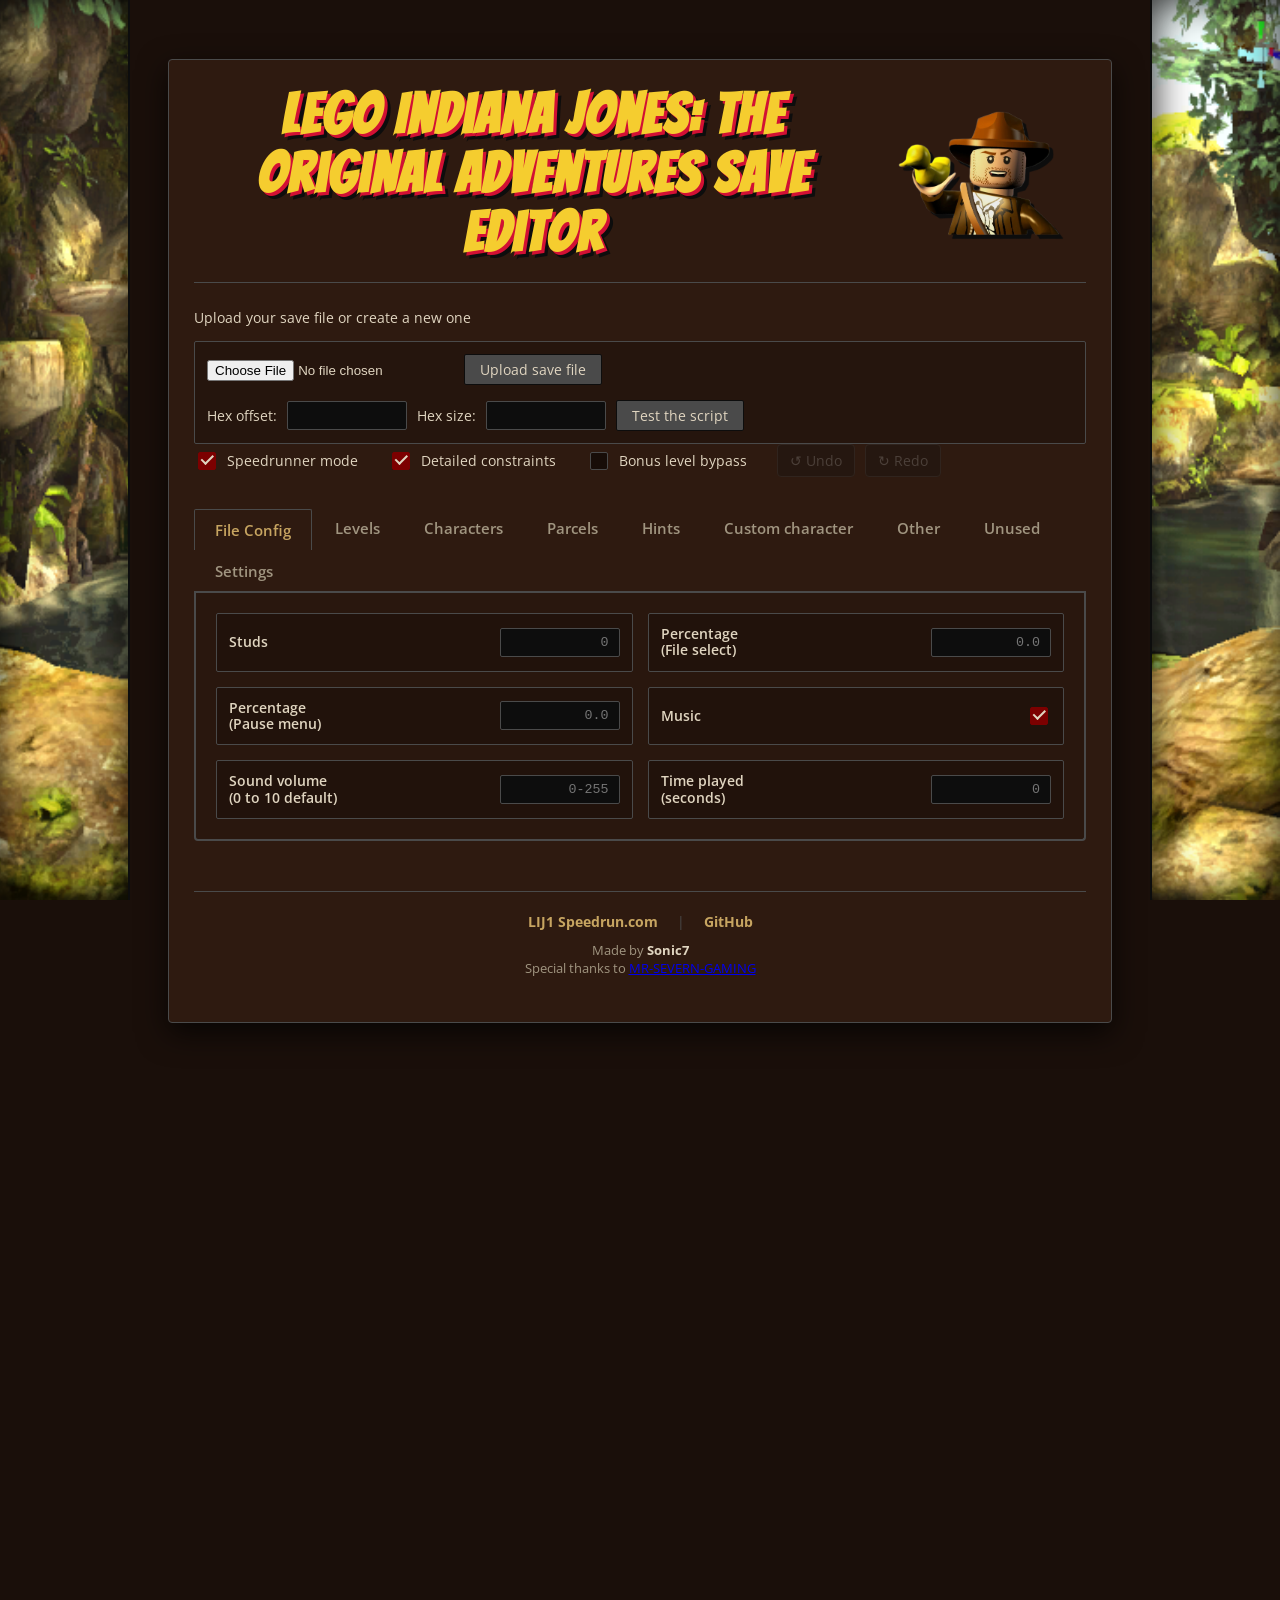
==== commit 561b87a9: "add artifact images and checkboxes" ====
--- a/index.html
+++ b/index.html
@@ -90,12 +90,16 @@
                 <button class="tab-button" data-target="customcharacter">Custom character</button>
                 <button class="tab-button" data-target="other">Other</button>
                 <button class="tab-button" data-target="unused">Unused</button>
+                <button class="tab-button" data-target="settings">Settings</button>
             </div>
 
             <div class="tab-content active" id="file-config">
                 <div class="item-grid">
-                    <div class="save-item-card">
-                        <h3>Studs</h3>
+                    <div class="save-item-card" style="overflow: visible !important;">
+                        <h3 class="studs-hover-trigger">
+                            Studs
+                            <img src="./resources/studswallet.png" class="studs-wallet-popup" alt="Studs Wallet">
+                        </h3>
                         <input type="text" id="studsInput" inputmode="numeric" placeholder="0"
                             oninput="this.value = this.value.replace(/[^0-9]/g, ''); if(Number(this.value) > 4000000000) this.value = 4000000000;">
                     </div>
@@ -142,7 +146,7 @@
                     <button id="finishAllLevels" class="tool-btn">Unlock everything</button>
                     <button id="resetAllLevels" class="tool-btn">Reset all</button>
                     <div class="info-wrapper">
-                        <button class="info-btn" title="Hint Guide">
+                        <button class="info-btn" title="Artifact Guide">
                             <svg viewBox="0 0 24 24" fill="none" stroke="currentColor" stroke-width="2.5"
                                 stroke-linecap="round" stroke-linejoin="round">
                                 <circle cx="12" cy="12" r="10"></circle>
@@ -152,6 +156,17 @@
                         </button>
                         <div class="info-popup popup-down">
                             <p1>
+                                <h4>TODO</h4>
+                            <ul>
+                                <li><strong>Grayscale:</strong> Locked</li>
+                                <li><strong>Color:</strong> Unlocked</li>
+                                <li><strong>Translucent:</strong> In shop</li>
+                                <li><strong>Red border:</strong> Unlocked with cheat code</li>
+                            </ul>
+                            <p>Left/Right click to go up/down a state. <br> Shift + click for unlock with cheat code.
+                                <br>
+                                Click and drag to select multiple.
+                            </p>
                             </p1>
                         </div>
                     </div>
@@ -242,6 +257,172 @@
                             <h3>Parcel Posted</h3>
                             <input type="checkbox" id="parcelPostedInput">
                         </div>
+                        <div class="artifact-wrapper">
+                            <div class="artifact-grid">
+                                <div class="artifact-card studs-hover-trigger">
+                                    <div class="artifact-header">
+                                        <span>Artifact #1</span>
+                                        <div class="checkbox-group">
+                                            <input type="checkbox" id="art1_dupe1" class="art-cb">
+                                            <input type="checkbox" id="art1_dupe2" class="art-cb">
+                                            <input type="checkbox" id="art1_dupe3" class="art-cb">
+                                            <input type="checkbox" id="art1_dupe4" class="art-cb">
+                                            <input type="checkbox" id="art1_dupe5" class="art-cb">
+                                        </div>
+                                    </div>
+                                    <div class="artifact-popup">
+                                        <img id="art1_img" src="" alt="Artifact #1">
+                                    </div>
+                                </div>
+
+                                <div class="artifact-card studs-hover-trigger">
+                                    <div class="artifact-header">
+                                        <span>Artifact #2</span>
+                                        <div class="checkbox-group">
+                                            <input type="checkbox" id="art2_dupe1" class="art-cb">
+                                            <input type="checkbox" id="art2_dupe2" class="art-cb">
+                                            <input type="checkbox" id="art2_dupe3" class="art-cb">
+                                            <input type="checkbox" id="art2_dupe4" class="art-cb">
+                                            <input type="checkbox" id="art2_dupe5" class="art-cb">
+                                        </div>
+                                    </div>
+                                    <div class="artifact-popup">
+                                        <img id="art2_img" src="" alt="Artifact #2">
+                                    </div>
+                                </div>
+
+                                <div class="artifact-card studs-hover-trigger">
+                                    <div class="artifact-header">
+                                        <span>Artifact #3</span>
+                                        <div class="checkbox-group">
+                                            <input type="checkbox" id="art3_dupe1" class="art-cb">
+                                            <input type="checkbox" id="art3_dupe2" class="art-cb">
+                                            <input type="checkbox" id="art3_dupe3" class="art-cb">
+                                            <input type="checkbox" id="art3_dupe4" class="art-cb">
+                                            <input type="checkbox" id="art3_dupe5" class="art-cb">
+                                        </div>
+                                    </div>
+                                    <div class="artifact-popup">
+                                        <img id="art3_img" src="" alt="Artifact #3">
+                                    </div>
+                                </div>
+
+                                <div class="artifact-card studs-hover-trigger">
+                                    <div class="artifact-header">
+                                        <span>Artifact #4</span>
+                                        <div class="checkbox-group">
+                                            <input type="checkbox" id="art4_dupe1" class="art-cb">
+                                            <input type="checkbox" id="art4_dupe2" class="art-cb">
+                                            <input type="checkbox" id="art4_dupe3" class="art-cb">
+                                            <input type="checkbox" id="art4_dupe4" class="art-cb">
+                                            <input type="checkbox" id="art4_dupe5" class="art-cb">
+                                        </div>
+                                    </div>
+                                    <div class="artifact-popup">
+                                        <img id="art4_img" src="" alt="Artifact #4">
+                                    </div>
+                                </div>
+
+                                <div class="artifact-card studs-hover-trigger">
+                                    <div class="artifact-header">
+                                        <span>Artifact #5</span>
+                                        <div class="checkbox-group">
+                                            <input type="checkbox" id="art5_dupe1" class="art-cb">
+                                            <input type="checkbox" id="art5_dupe2" class="art-cb">
+                                            <input type="checkbox" id="art5_dupe3" class="art-cb">
+                                            <input type="checkbox" id="art5_dupe4" class="art-cb">
+                                            <input type="checkbox" id="art5_dupe5" class="art-cb">
+                                        </div>
+                                    </div>
+                                    <div class="artifact-popup">
+                                        <img id="art5_img" src="" alt="Artifact #5">
+                                    </div>
+                                </div>
+
+                                <div class="artifact-card studs-hover-trigger">
+                                    <div class="artifact-header">
+                                        <span>Artifact #6</span>
+                                        <div class="checkbox-group">
+                                            <input type="checkbox" id="art6_dupe1" class="art-cb">
+                                            <input type="checkbox" id="art6_dupe2" class="art-cb">
+                                            <input type="checkbox" id="art6_dupe3" class="art-cb">
+                                            <input type="checkbox" id="art6_dupe4" class="art-cb">
+                                            <input type="checkbox" id="art6_dupe5" class="art-cb">
+                                        </div>
+                                    </div>
+                                    <div class="artifact-popup">
+                                        <img id="art6_img" src="" alt="Artifact #6">
+                                    </div>
+                                </div>
+
+                                <div class="artifact-card studs-hover-trigger">
+                                    <div class="artifact-header">
+                                        <span>Artifact #7</span>
+                                        <div class="checkbox-group">
+                                            <input type="checkbox" id="art7_dupe1" class="art-cb">
+                                            <input type="checkbox" id="art7_dupe2" class="art-cb">
+                                            <input type="checkbox" id="art7_dupe3" class="art-cb">
+                                            <input type="checkbox" id="art7_dupe4" class="art-cb">
+                                            <input type="checkbox" id="art7_dupe5" class="art-cb">
+                                        </div>
+                                    </div>
+                                    <div class="artifact-popup">
+                                        <img id="art7_img" src="" alt="Artifact #7">
+                                    </div>
+                                </div>
+
+                                <div class="artifact-card studs-hover-trigger">
+                                    <div class="artifact-header">
+                                        <span>Artifact #8</span>
+                                        <div class="checkbox-group">
+                                            <input type="checkbox" id="art8_dupe1" class="art-cb">
+                                            <input type="checkbox" id="art8_dupe2" class="art-cb">
+                                            <input type="checkbox" id="art8_dupe3" class="art-cb">
+                                            <input type="checkbox" id="art8_dupe4" class="art-cb">
+                                            <input type="checkbox" id="art8_dupe5" class="art-cb">
+                                        </div>
+                                    </div>
+                                    <div class="artifact-popup">
+                                        <img id="art8_img" src="" alt="Artifact #8">
+                                    </div>
+                                </div>
+
+                                <div class="artifact-card studs-hover-trigger">
+                                    <div class="artifact-header">
+                                        <span>Artifact #9</span>
+                                        <div class="checkbox-group">
+                                            <input type="checkbox" id="art9_dupe1" class="art-cb">
+                                            <input type="checkbox" id="art9_dupe2" class="art-cb">
+                                            <input type="checkbox" id="art9_dupe3" class="art-cb">
+                                            <input type="checkbox" id="art9_dupe4" class="art-cb">
+                                            <input type="checkbox" id="art9_dupe5" class="art-cb">
+                                        </div>
+                                    </div>
+                                    <div class="artifact-popup">
+                                        <img id="art9_img" src="" alt="Artifact #9">
+                                    </div>
+                                </div>
+
+                                <div class="artifact-card studs-hover-trigger">
+                                    <div class="artifact-header">
+                                        <span>Artifact #10</span>
+                                        <div class="checkbox-group">
+                                            <input type="checkbox" id="art10_dupe1" class="art-cb">
+                                            <input type="checkbox" id="art10_dupe2" class="art-cb">
+                                            <input type="checkbox" id="art10_dupe3" class="art-cb">
+                                            <input type="checkbox" id="art10_dupe4" class="art-cb">
+                                            <input type="checkbox" id="art10_dupe5" class="art-cb">
+                                        </div>
+                                    </div>
+                                    <div class="artifact-popup">
+                                        <img id="art10_img" src="" alt="Artifact #10">
+                                    </div>
+                                </div>
+                            </div>
+
+
+
+                        </div>
                     </div>
                     <div id="bonusLevels" style="display: none;">
                         <div class="save-item-card break-row" data-tooltip="If the level is unlocked.">
@@ -259,10 +440,15 @@
                                 oninput="this.value = this.value.replace(/[^0-9]/g, ''); if(Number(this.value) > 4294967295) this.value = 4294967295;">
                         </div>
 
-
-                    </div>
-                </div>
-            </div>
+                    </div>
+
+
+                </div>
+
+            </div>
+
+
+
 
 
             <div class="tab-content" id="characters">
--- a/style.css
+++ b/style.css
@@ -249,7 +249,7 @@
     color: #a09580;
     font-family: var(--font-header);
     font-weight: 600;
-    font-size: 1rem;
+    font-size: 15px;
     padding: 10px 20px;
     border: 1px solid transparent;
     border-bottom: none;
@@ -319,6 +319,7 @@
     gap: 15px;
     position: relative;
     overflow: visible !important;
+    
 }
 
 .save-item-card h3 {
@@ -1290,6 +1291,120 @@
 
 
 
+/* The Anchor */
+.studs-hover-trigger {
+    position: relative;
+    display: inline-block;
+    cursor: default; /* Optional: keeps it as a normal arrow */
+}
+
+/* The Hidden Image Popup */
+.studs-wallet-popup {
+    visibility: hidden; /* FIXED: 'none' isn't valid here */
+    opacity: 0;
+    position: absolute;
+    
+    /* Position it just above the word */
+    bottom: 30px; 
+    left: 0;
+    transform: translateX(35%);
+    transition: all 0.2s ease-in-out;
+    width: 250px; 
+    
+    /* Styling the box around the image */
+    background: #111; /* Gives the box a background color behind the image */
+    border: 1px solid var(--stone-gray);
+    border-radius: 8px;
+    box-shadow: 0px 8px 16px rgba(0, 0, 0, 0.9);
+    
+    /* Make sure it ignores all other elements */
+    z-index: 999999 !important; 
+    pointer-events: none;
+}
+
+/* Show the image on hover */
+.studs-hover-trigger:hover .studs-wallet-popup {
+    visibility: visible; 
+    opacity: 1; 
+    /* REMOVED: display: block; because it breaks the fade transition */
+}
+
+
+
+.artifact-grid {
+    display: grid;
+    grid-template-columns: repeat(5, 1fr); /* 5 columns*/
+    gap: 15px;
+    
+    
+    
+}
+
+.artifact-card {
+    position: relative;
+    background-color: rgba(0, 0, 0, 0.2);
+    border: 1px solid #444;
+    padding: 12px;
+    border-radius: 2px;
+    display: flex;
+    align-items: center;
+    justify-content: space-between;
+}
+
+.artifact-header {
+    display: flex;
+    align-items: center;
+    width: 100%;
+    justify-content: space-between;
+    white-space: nowrap;
+}
+
+.artifact-wrapper {
+    /* Spans from the first grid line to the very last one */
+    grid-column: 1 / -1; 
+    width: 100%;
+    margin-top: 10px;
+}
+
+
+.checkbox-group {
+    display: flex;
+    gap: 5px; /* Space between multiple checkboxes */
+}
+
+/* Tooltip - Reuse your smooth transition logic */
+.artifact-popup {
+    visibility: hidden;
+    opacity: 0;
+    position: absolute;
+    bottom: 110%;
+    left: 50%;
+    transform: translateX(-50%) translateY(10px);
+    width: max-content;
+    background: #111;
+    border: 1px solid var(--stone-gray);
+    color: var(--indy-gold);
+    
+    padding: 10px;
+    box-shadow: 0 10px 20px rgba(0,0,0,0.5);
+    transition: all 0.2s ease-in-out;
+    z-index: 1000;
+    pointer-events: none;
+}
+
+.artifact-card:hover .artifact-popup {
+    visibility: visible;
+    opacity: 1;
+    transform: translateX(-50%) translateY(0);
+}
+
+.artifact-popup img {
+    display: block;
+    max-width: 100%; /* Optional: keeps it from blowing out off-screen */
+}
+
+
+
 /* mobile */
 @media (max-width: 768px) {
     .mobile-only-btn {
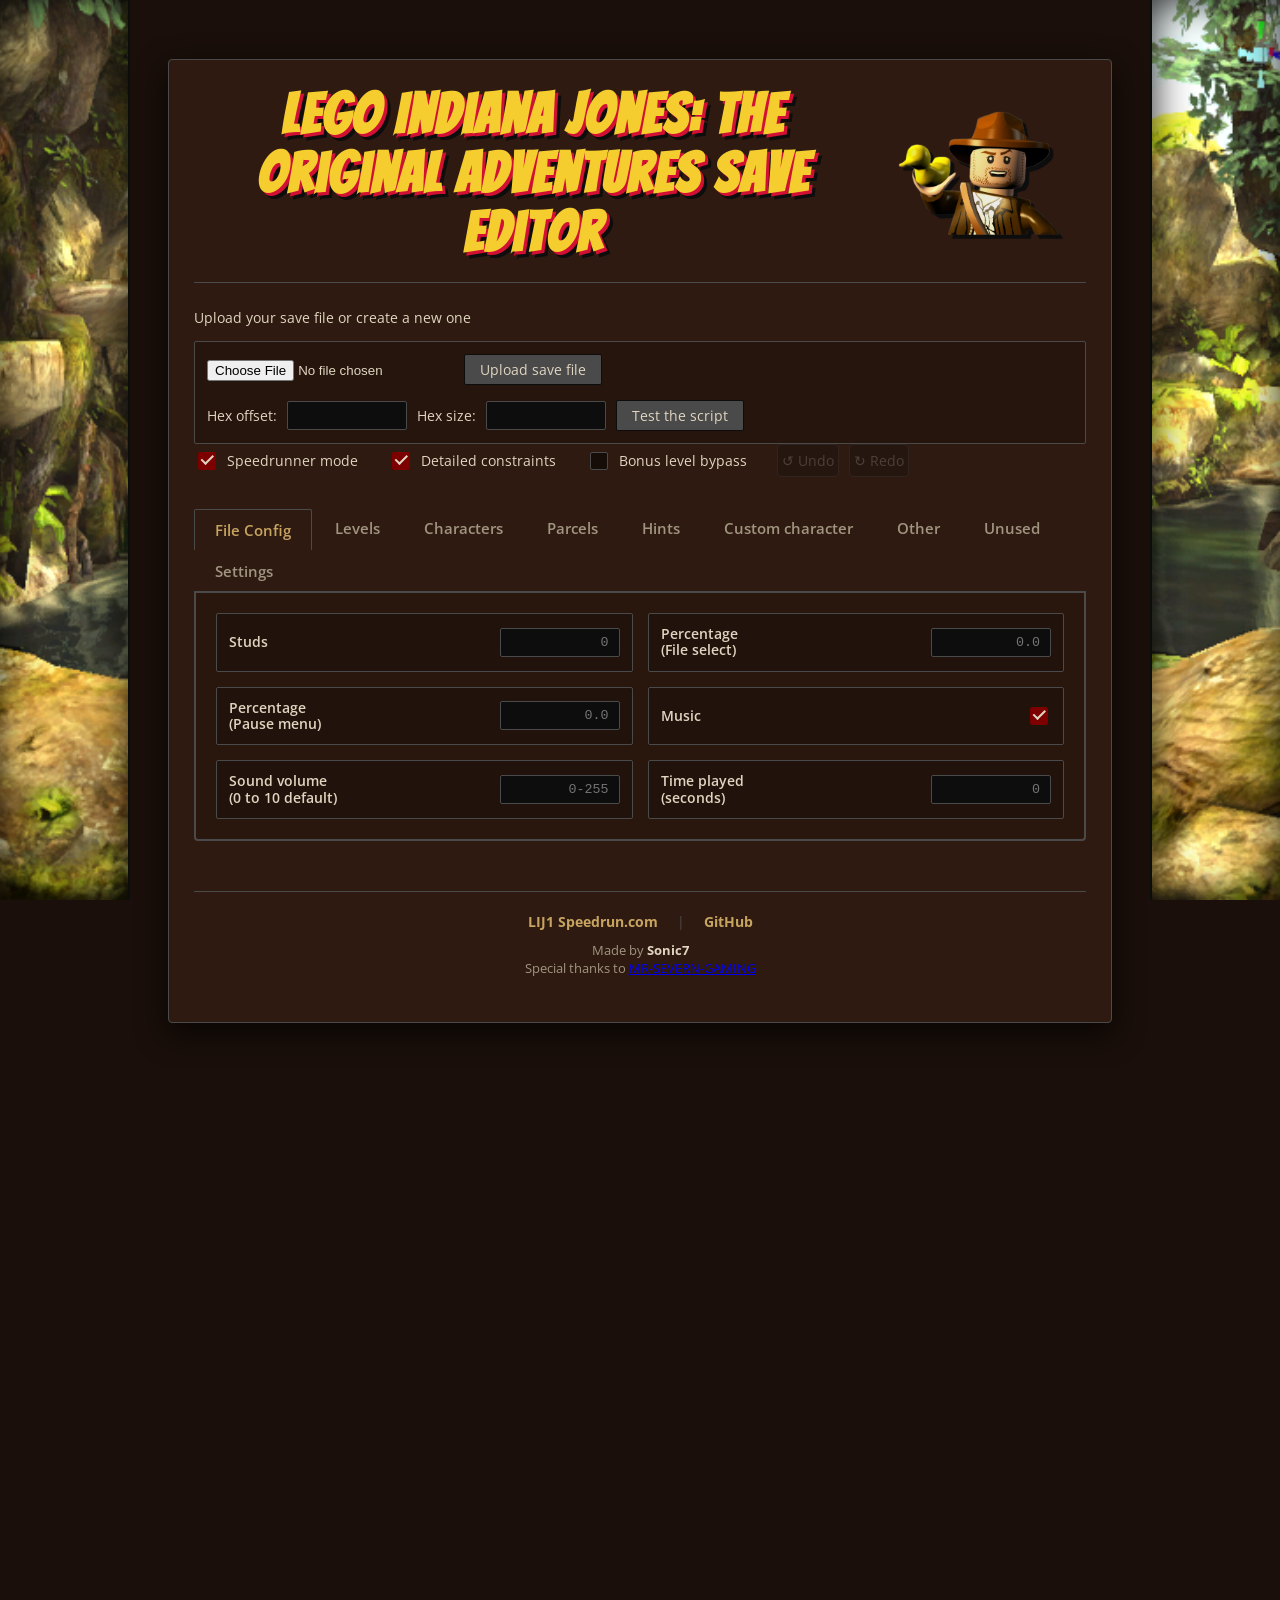
==== commit e73886fa: "add artifacts unlock all" ====
--- a/index.html
+++ b/index.html
@@ -138,9 +138,10 @@
 
             <div class="tab-content" id="levels">
                 <div class="mass-actions-bar">
-                    <button id="finishAllStory" class="tool-btn">Finish all story</button>
-                    <button id="finishAllBonus" class="tool-btn">Finish all bonus</button>
-                    <button id="collectAllArtifacts" class="tool-btn">All artifacts</button>
+                    <button id="finishAllStory" class="tool-btn">Finish story</button>
+                    <button id="finishAllBonus" class="tool-btn">Finish bonus</button>
+                    <button id="collectAllArtifacts" class="tool-btn">All artifacts (count)</button>
+                    <button id="collectAllArtifactsLevel" class="tool-btn">All artifacts (level)</button>
                     <button id="collectAllParcels" class="tool-btn">All parcels</button>
                     <button id="collectAllTrueAdventurer" class="tool-btn">All True Adventurers</button>
                     <button id="finishAllLevels" class="tool-btn">Unlock everything</button>
@@ -174,7 +175,7 @@
                 <div class="item-grid">
                     <div class="save-item-card">
                         <h3>Level select</h3>
-                        <select class="editor-dropdown level-dropdown" id="levelSelectInput">
+                        <select class="editor-dropdown level-dropdown no-undo" id="levelSelectInput">
                             <optgroup label="Raiders of the Lost Ark">
                                 <option value="1-1">1-1 The Lost Temple</option>
                                 <option value="1-2">1-2 Into the Mountains</option>
--- a/style.css
+++ b/style.css
@@ -586,7 +586,7 @@
     /* Indy Gold/Tan */
     border: 1px solid #4a3c2d;
     border-radius: 4px;
-    padding: 6px 12px;
+    padding: 6px 4px;
     font-family: inherit;
     font-size: 14px;
     cursor: pointer;
@@ -823,7 +823,8 @@
 .mass-actions-bar {
     display: flex;
     justify-content: center;
-    gap: 15px;
+    flex-wrap: wrap;
+    gap: 10px;
     margin-bottom: 20px;
     padding: 10px;
     background: rgba(0, 0, 0, 0.2);
@@ -852,7 +853,7 @@
 .mass-actions-bar {
     display: flex;
     align-items: center;
-    gap: 10px;
+    gap: 8px;
     width: 100%;
     padding: 10px;
     box-sizing: border-box;
@@ -875,9 +876,9 @@
     /* Bright LEGO Yellow */
     padding: 0;
     cursor: pointer;
-    width: 40px;
+    width: 20px;
     /* Bigger container */
-    height: 40px;
+    height: 20px;
     /* Bigger container */
     display: flex;
     align-items: center;
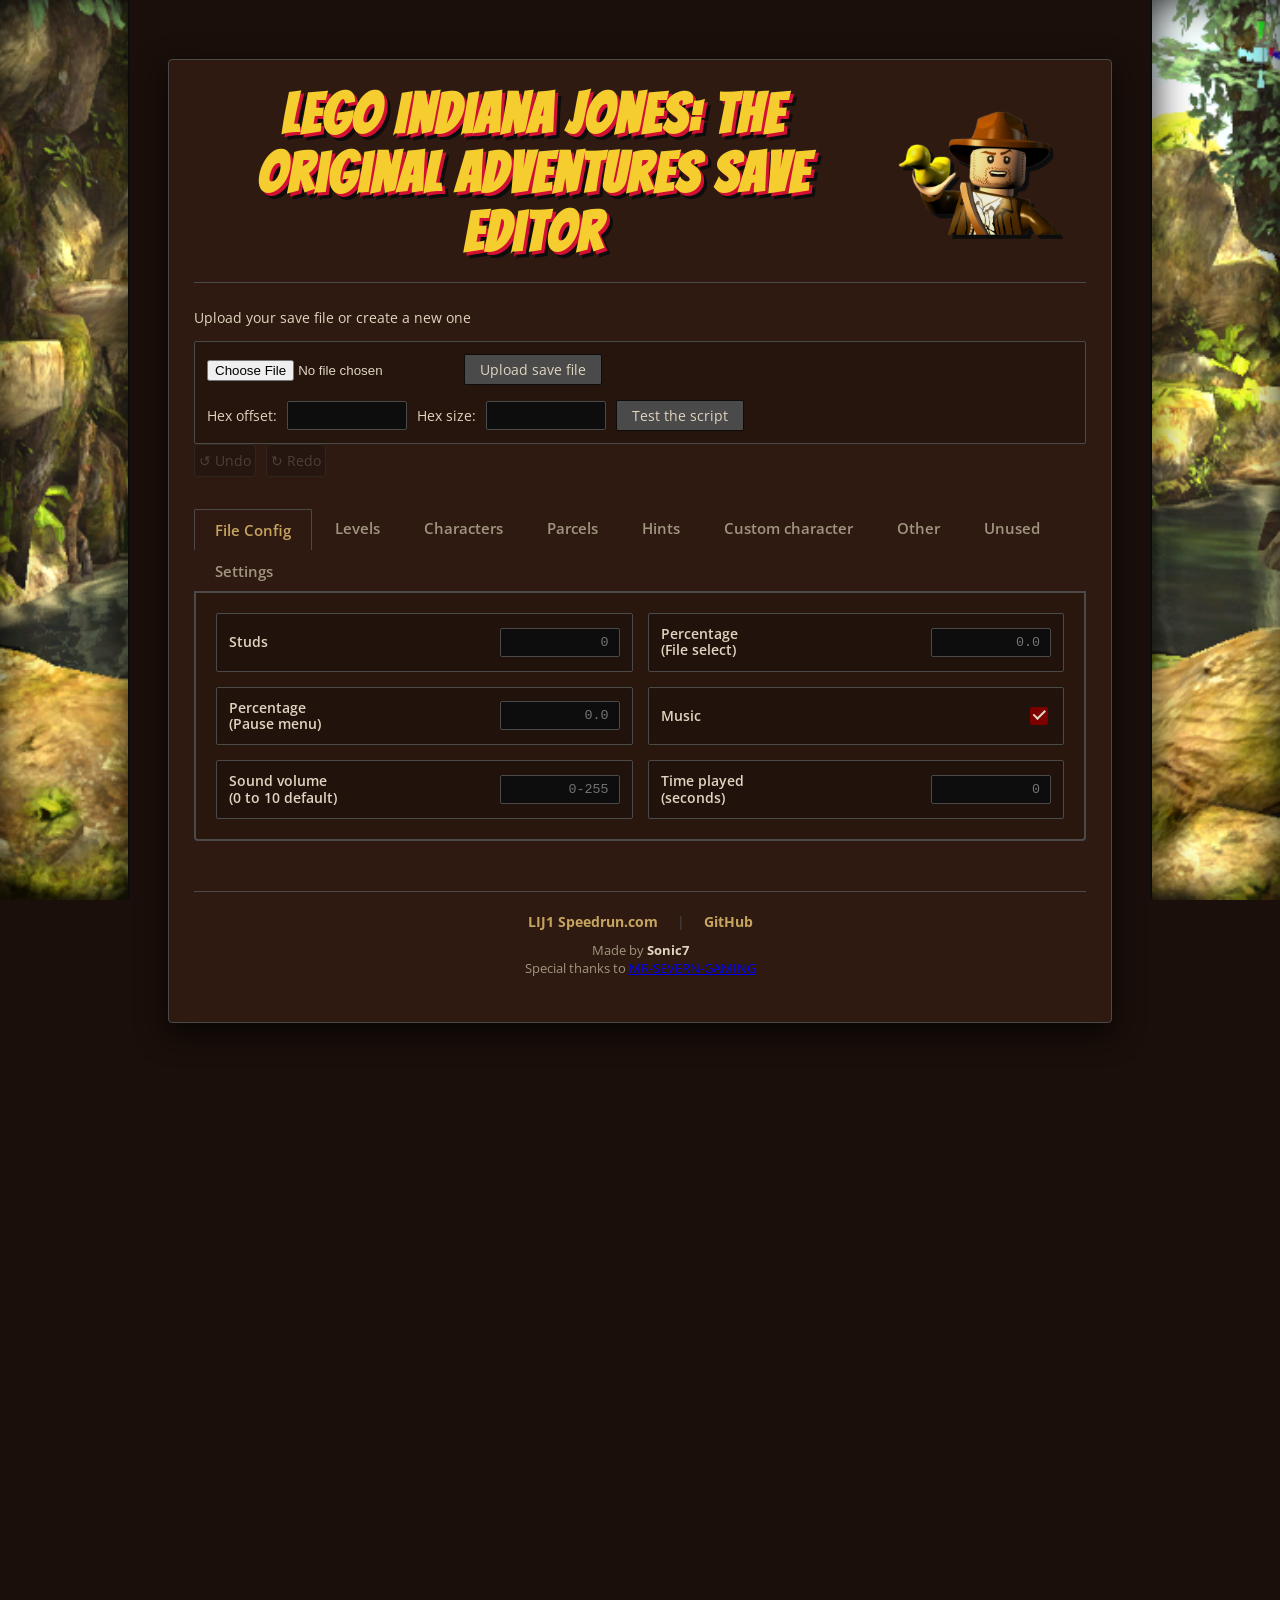
==== commit af538ada: "add writeToSaveOffset template and other html" ====
--- a/index.html
+++ b/index.html
@@ -57,22 +57,6 @@
             </div>
 
             <div class="editor-toolbar">
-                <div class="speedrunner-wrapper save-item-card"
-                    data-tooltip="Ensures your save file is 100% 'legal'. Prevents any impossible combinations that couldn't be achieved through normal gameplay. Keep this enabled if you intend to submit runs to speedrun.com using this file.">
-                    <input type="checkbox" id="speedrunnerModeInput" class="no-undo" checked>
-                    <label for="speedrunnerModeInput">Speedrunner mode</label>
-                </div>
-                <div class="speedrunner-wrapper save-item-card"
-                    data-tooltip="Having this enabled will prompt you whenever enforcing constraints. &#10; Example: Unlocking 1-3 will prompt you that 1-2 will also be unlocked to preserve constraints.">
-                    <input type="checkbox" id="detailedConstraintsModeInput" class="no-undo" checked>
-                    <label for="detailedConstraintsModeInput">Detailed constraints</label>
-                </div>
-                <div class="speedrunner-wrapper save-item-card"
-                    data-tooltip="Allows bypass of the bonus level constraints in speedrunner mode">
-                    <input type="checkbox" id="bypassBonusLevelUnlockConstraintInput" class="no-undo">
-                    <label for="bypassBonusLevelUnlockConstraintInput">Bonus level bypass</label>
-                </div>
-
                 <div class="history-controls">
                     <button id="globalUndoBtn" class="tool-btn" disabled title="Undo (Ctrl+Z)">↺
                         Undo</button>
@@ -156,19 +140,12 @@
                             </svg>
                         </button>
                         <div class="info-popup popup-down">
-                            <p1>
-                                <h4>TODO</h4>
                             <ul>
-                                <li><strong>Grayscale:</strong> Locked</li>
-                                <li><strong>Color:</strong> Unlocked</li>
-                                <li><strong>Translucent:</strong> In shop</li>
-                                <li><strong>Red border:</strong> Unlocked with cheat code</li>
+                                <li>The artifact collected count controls the number the game sees as collected for each level. </li>
+                                <li>The individual artifact checkboxes control which artifacts appear in the level. </li>
+                                <li>Artifacts with multiple check boxes can be duped. </li>
+                                <li>Hover over the artifact number to see its picture. </li>
                             </ul>
-                            <p>Left/Right click to go up/down a state. <br> Shift + click for unlock with cheat code.
-                                <br>
-                                Click and drag to select multiple.
-                            </p>
-                            </p1>
                         </div>
                     </div>
                 </div>
@@ -516,9 +493,10 @@
                                 <li><strong>Red border:</strong> Unlocked with cheat code</li>
                             </ul>
                             <p>Left/Right click to go up/down a state. <br> Shift + click for unlock with cheat code.
-                                <br>
-                                Click and drag to select multiple. <br> <br> Note: the first six parcels are always in
+                                <br> Click and drag to select multiple. <br> <br>
+                                Setting a parcel to unlocked in the shop will check "parcel posted" for the corresponding level.<br> <br> Note: the first six parcels are always in
                                 the shop.
+                                
                             </p>
                         </div>
                     </div>
@@ -682,14 +660,111 @@
             </div>
 
             <div class="tab-content" id="other">
-                <div class="item-grid">
-                </div>
+                <div class="mass-actions-bar">
+                    <div class="info-wrapper">
+                        <button class="info-btn" title="Other Guide">
+                            <svg viewBox="0 0 24 24" fill="none" stroke="currentColor" stroke-width="2.5"
+                                stroke-linecap="round" stroke-linejoin="round">
+                                <circle cx="12" cy="12" r="10"></circle>
+                                <line x1="12" y1="16" x2="12" y2="12"></line>
+                                <line x1="12" y1="8" x2="12.01" y2="8"></line>
+                            </svg>
+                        </button>
+                        <div class="info-popup popup-down">
+                            <p1>Miscellaneous
+                            </p1>
+                        </div>
+                    </div>
+                </div>
+                <div class="item-grid">
+                    <h3>Star Wars Characters Found (Supercounter)</h3>
+                    <div class="save-item-card break-row"
+                            data-tooltip="Found in 1-1 The Lost Temple">
+                            <h3>C-3PO</h3>
+                            <input type="checkbox" id="C3POFoundInput">
+                        </div>
+                        <div class="save-item-card"
+                            data-tooltip="Found in 1-2 Into the Mountains">
+                            <h3>Luke Skywalker</h3>
+                            <input type="checkbox" id="LukeFoundInput">
+                        </div>
+                        <div class="save-item-card"
+                            data-tooltip="Found in 1-3 City of Danger (requires freeplay)">
+                            <h3>Chewbacca</h3>
+                            <input type="checkbox" id="ChewbaccaFoundInput">
+                        </div>
+                        <div class="save-item-card"
+                            data-tooltip="Found in 2-4 Free the Slaves">
+                            <h3>Princess Leia</h3>
+                            <input type="checkbox" id="LeiaFoundInput">
+                        </div>
+                        <div class="save-item-card"
+                            data-tooltip="Found in 3-5 Desert Ambush">
+                            <h3>R2-D2</h3>
+                            <input type="checkbox" id="R2D2FoundInput">
+                        </div>
+                </div>
+                
             </div>
 
             <div class="tab-content" id="unused">
-                <div class="item-grid">
-                </div>
-            </div>
+                <div class="mass-actions-bar">
+                    <div class="info-wrapper">
+                        <button class="info-btn" title="Unused guide">
+                            <svg viewBox="0 0 24 24" fill="none" stroke="currentColor" stroke-width="2.5"
+                                stroke-linecap="round" stroke-linejoin="round">
+                                <circle cx="12" cy="12" r="10"></circle>
+                                <line x1="12" y1="16" x2="12" y2="12"></line>
+                                <line x1="12" y1="8" x2="12.01" y2="8"></line>
+                            </svg>
+                        </button>
+                        <div class="info-popup popup-down">
+                            <p1>Unused
+                            </p1>
+                        </div>
+                    </div>
+                </div>
+                <div class="item-grid">
+                </div>
+            </div>
+
+            <div class="tab-content" id="settings">
+                <div class="mass-actions-bar">
+                    <div class="info-wrapper">
+                        <button class="info-btn" title="Settings Guide">
+                            <svg viewBox="0 0 24 24" fill="none" stroke="currentColor" stroke-width="2.5"
+                                stroke-linecap="round" stroke-linejoin="round">
+                                <circle cx="12" cy="12" r="10"></circle>
+                                <line x1="12" y1="16" x2="12" y2="12"></line>
+                                <line x1="12" y1="8" x2="12.01" y2="8"></line>
+                            </svg>
+                        </button>
+                        <div class="info-popup popup-down">
+                            <p1>Settings
+                            </p1>
+                        </div>
+                    </div>
+                </div>
+                <div class="item-grid">
+                    <div class="save-item-card"
+                    data-tooltip="Ensures your save file is 100% 'legal'. Prevents any impossible combinations that couldn't be achieved through normal gameplay. Keep this enabled if you intend to submit runs to speedrun.com using this file.">
+                    <label for="speedrunnerModeInput">Speedrunner mode</label>
+                    <input type="checkbox" id="speedrunnerModeInput" class="no-undo" checked>
+                </div>
+                <div class="save-item-card"
+                    data-tooltip="Having this enabled will prompt you whenever enforcing constraints. &#10; Example: Unlocking 1-3 will prompt you that 1-2 will also be unlocked to preserve constraints.">
+                    <label for="detailedConstraintsModeInput">Detailed constraints</label>
+                    <input type="checkbox" id="detailedConstraintsModeInput" class="no-undo" checked>
+                </div>
+                <div class="save-item-card"
+                    data-tooltip="Allows bypass of the bonus level constraints in speedrunner mode">
+                    <label for="bypassBonusLevelUnlockConstraintInput">Bonus level bypass</label>
+                    <input type="checkbox" id="bypassBonusLevelUnlockConstraintInput" class="no-undo">
+                    
+                </div>
+                </div>
+            </div>
+
 
             <footer class="editor-footer">
                 <div class="footer-links">
--- a/style.css
+++ b/style.css
@@ -270,7 +270,7 @@
     color: var(--indy-gold);
     border-color: var(--stone-gray);
     position: relative;
-    z-index: 2;
+    z-index: 1;
     top: 2px;
 }
 
